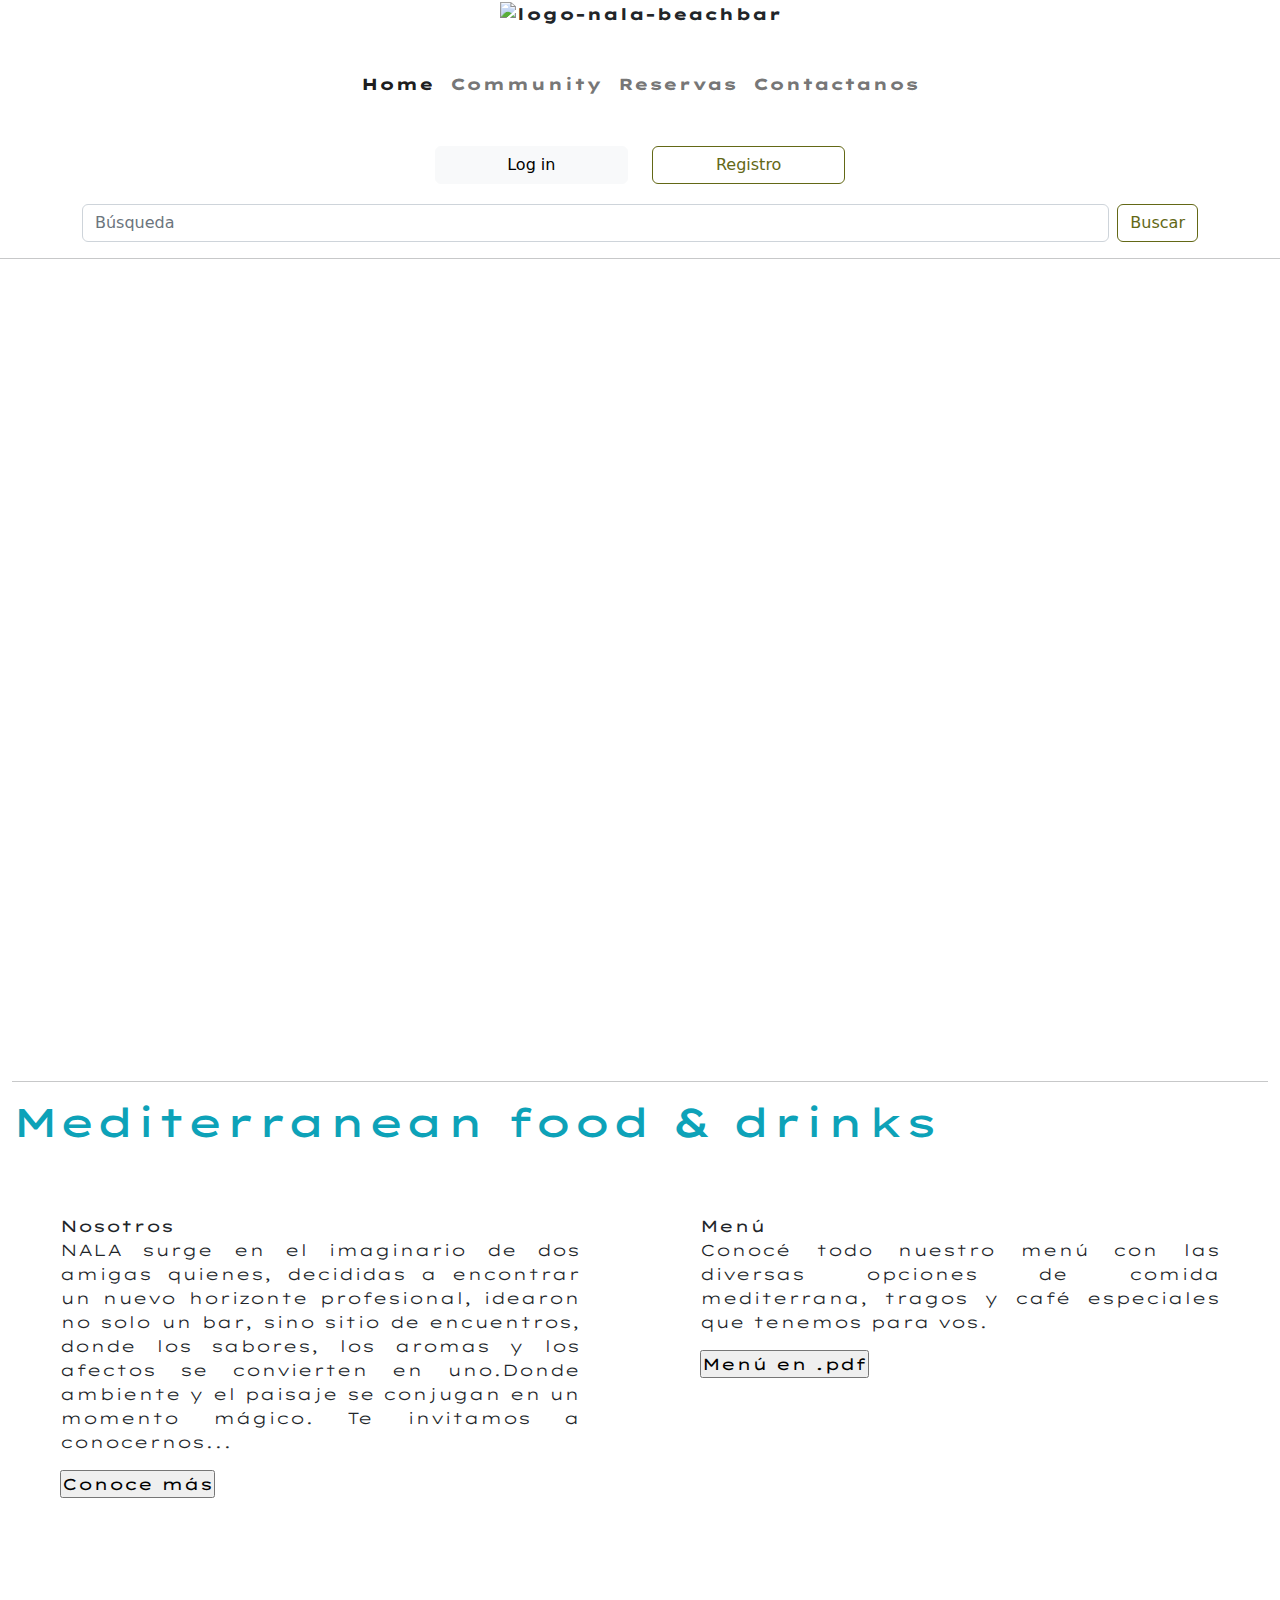
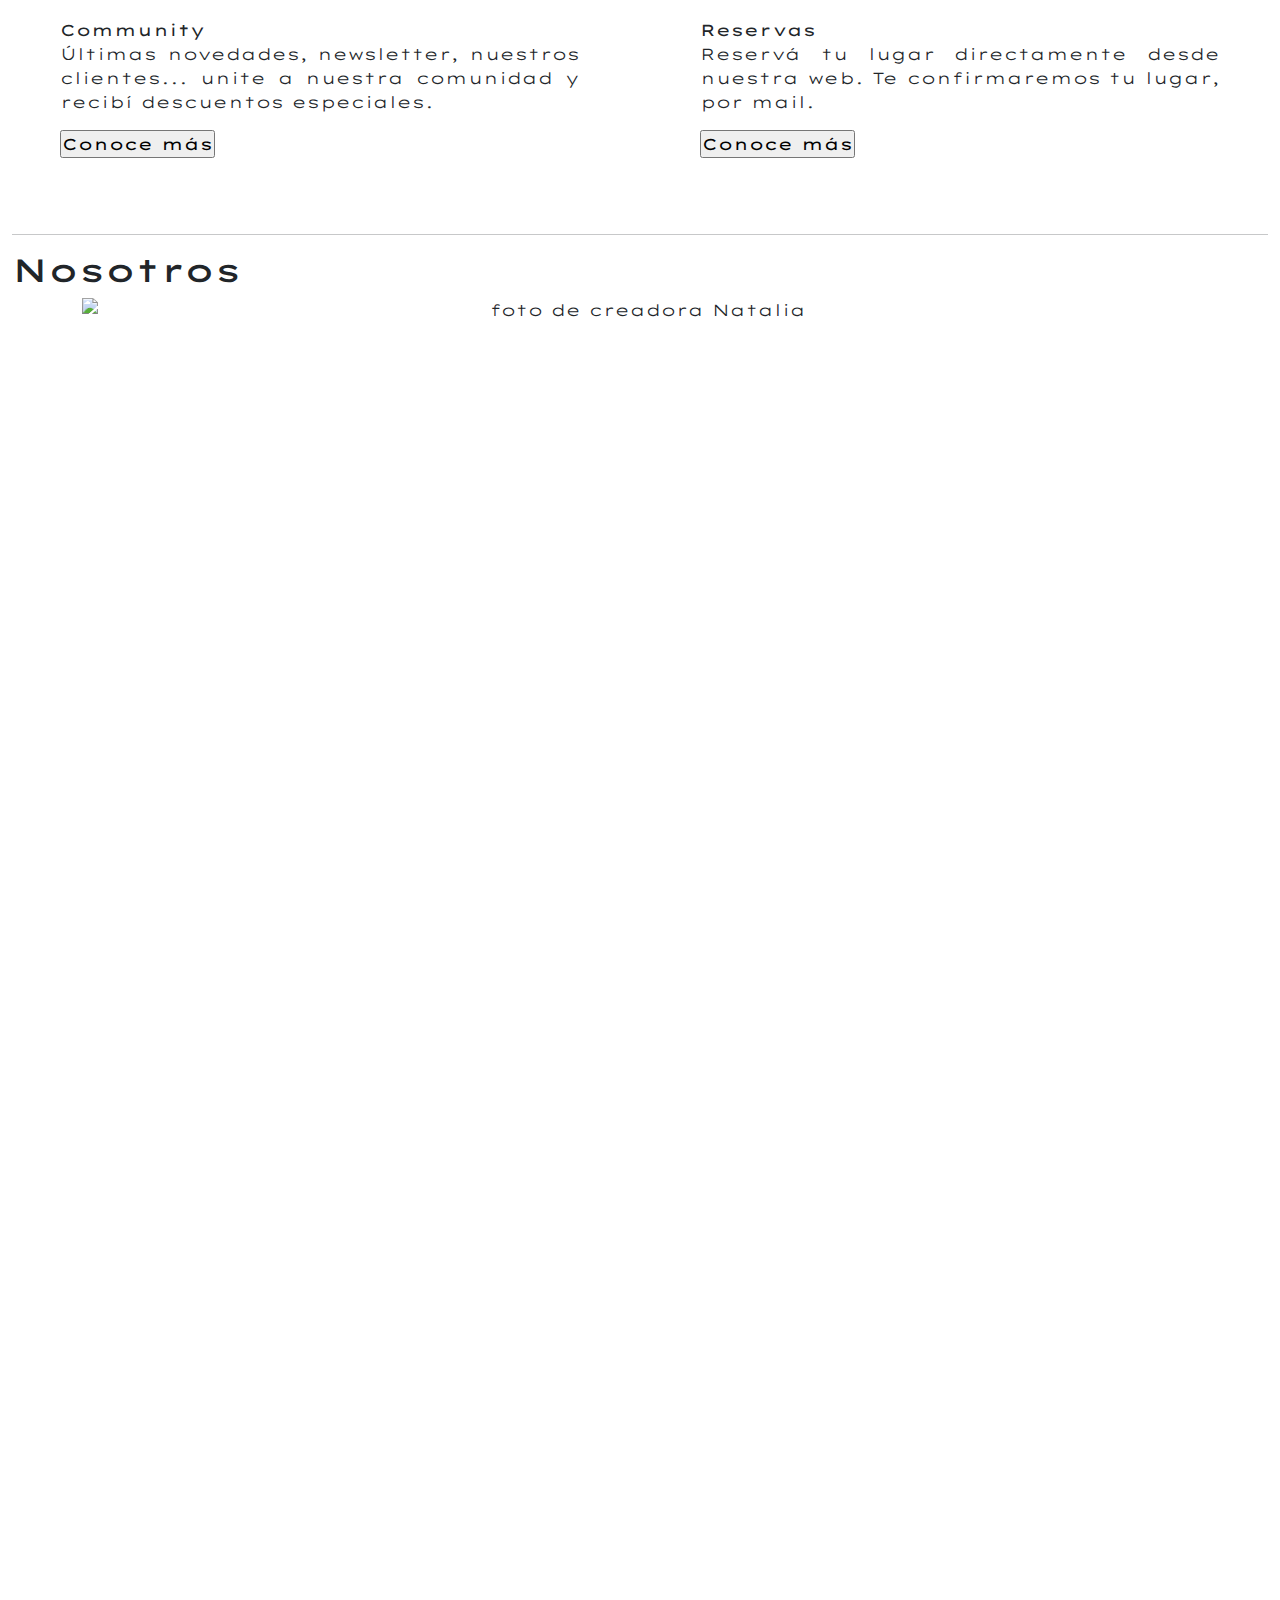
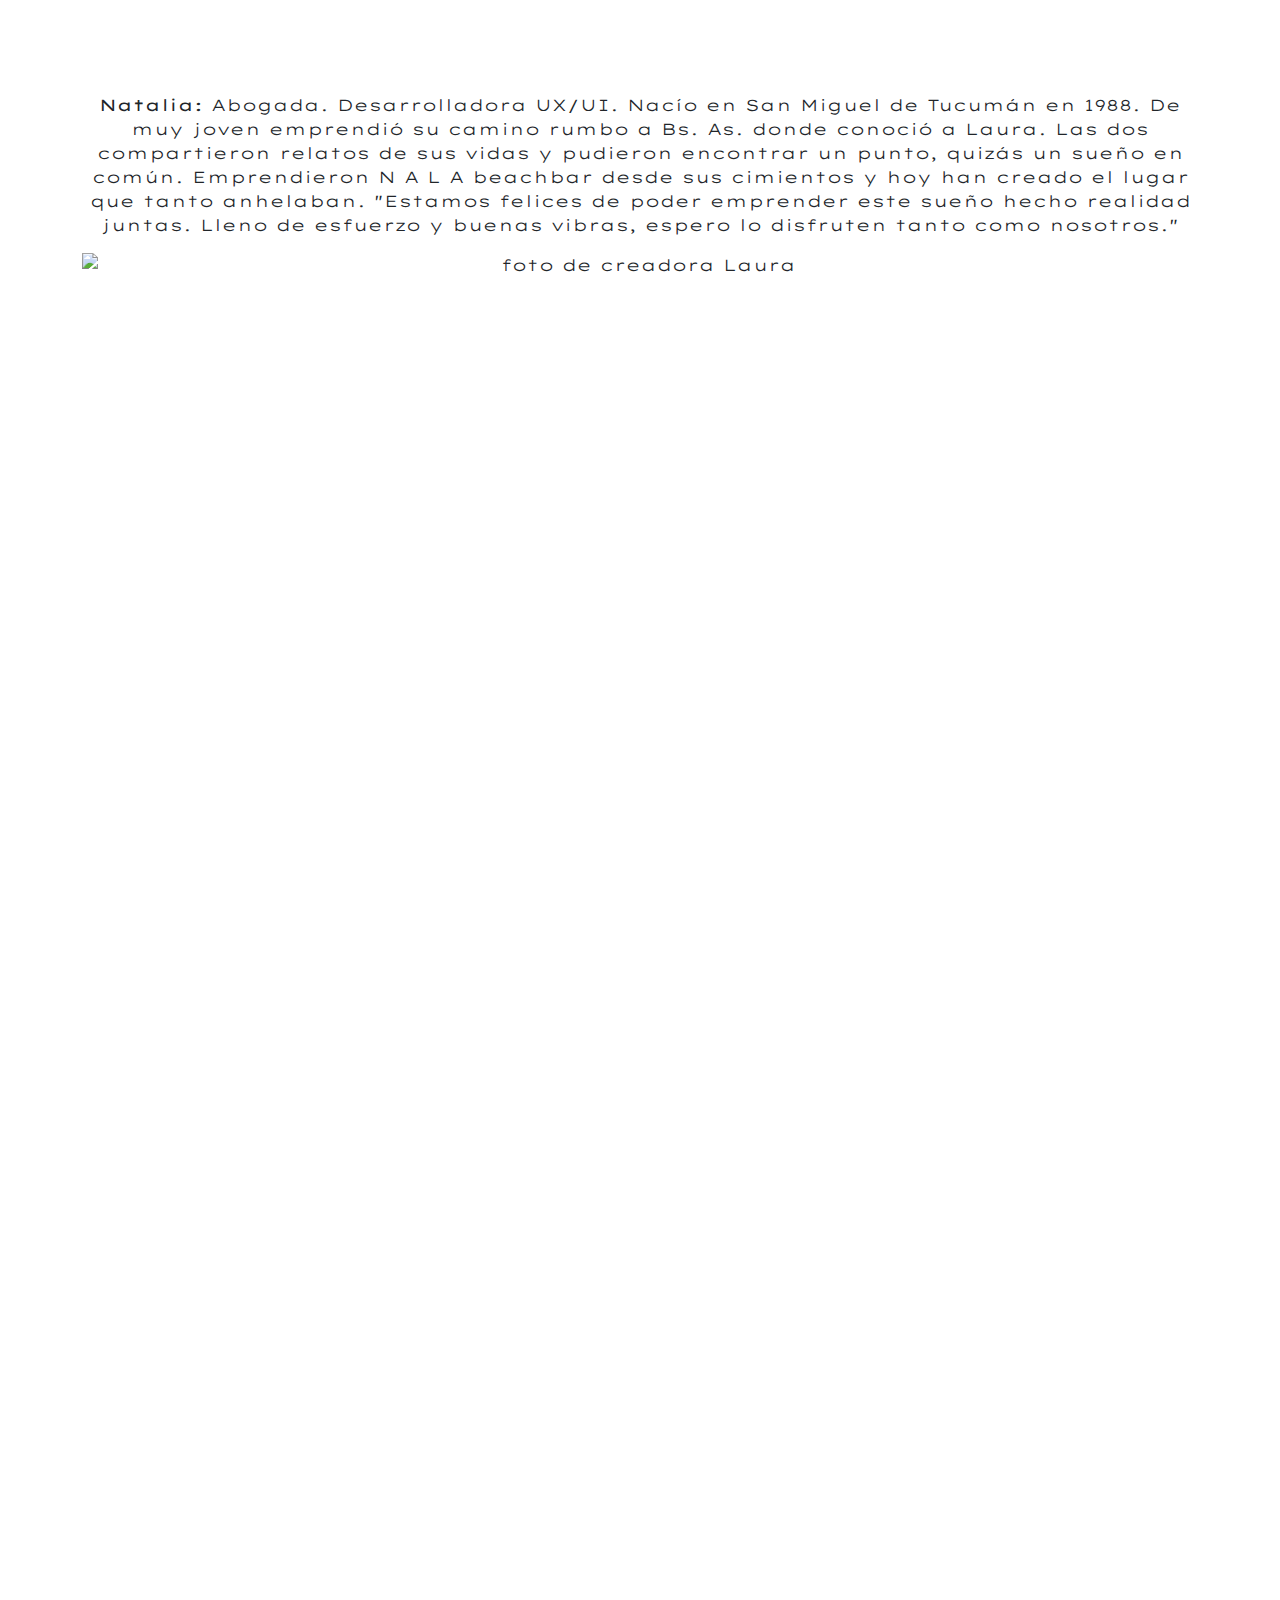
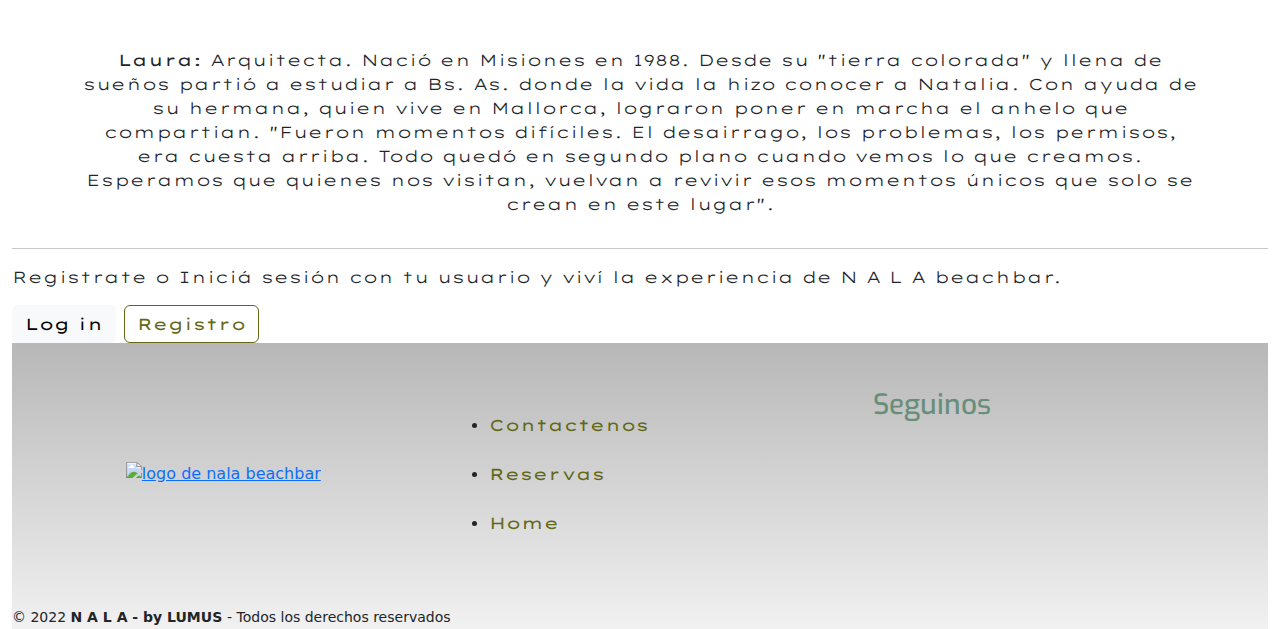
==== index.html @ 15ba6589 "6 de agosto terminado forms" ====
<!DOCTYPE html>
<html lang="es">
  <head>
    <meta charset="UTF-8">
    <meta http-equiv="X-UA-Compatible" content="IE=edge">
    <meta name="viewport" content="width=, initial-scale=1.0">
    <link rel="stylesheet" href="./css/bootstrap.css">
    <link rel="stylesheet" href="./css/estilos.css">
    <link rel="preconnect" href="https://fonts.googleapis.com">
    <link rel="preconnect" href="https://fonts.gstatic.com" crossorigin>
    <link href="https://fonts.googleapis.com/css2?family=Exo:wght@100;200;300;400;500&family=Lexend+Zetta:wght@100;200;300;500;700&display=swap" rel="stylesheet">


    <title>N A L A - inicio</title>
  </head>
<body>  
      
    <div class="container-fluid header">
        <div class="col text-center col-xs-2 col-lg-12">
          <img class="logo" width="300" height="300" src="../logo/logo-nala.png" alt="logo-nala-beachbar" class="img-fluid">
        </div>
  
  <!----------------NAVEGACION--------------- -->
          <nav class="navbar navbar-expand-md">
            <div class="rowcontainer-fluid" >
                <a class="navbar-brand" href="#"></a>
  
                <button class="navbar-toggler" type="button" data-bs-toggle="collapse" data-bs-target="#navbarNav" aria-controls="navbarNav" aria-expanded="false" aria-label="Toggle navigation">
                  <span class="navbar-toggler-icon"></span>
                </button>
  
                
                  <ul class="navbar-nav">
                    <li class="nav-item">
                      <a class="nav-link active" aria-current="page" href="#">Home</a>
                    </li>
                    <li class="nav-item">
                      <a class="nav-link" href="../pages/community.html">Community</a>
                    </li>
                    <li class="nav-item">
                      <a class="nav-link" href="../pages/reservas.html">Reservas</a>
                    </li>
                    <li class="nav-item">
                      <a class="nav-link" href="../pages/contacto.html">Contactanos</a>
                    </li>
  
                  </ul>
                  <br>
                      </div>
                    </div>
            </nav>
    </div>   
      
<!-------------- BOTONERA BARRA DE NAVEGACION -------------->
    <div class="conteiner-fluid botonera"> 
      <div class="row login justify-content-center">
        <div class="col-lg-2">
        <a class="btn btn-light col-sm-12" href="../pages/login.html">Log in</a>
        </div>

        <div class=" col-lg-2">
        <a class="btn btn-outline-success col-sm-12" href="../pages/registro.html"> Registro</a>
        </div>
      </div>

        <div class="container">
        <form class="d-flex text-center" role="search">
          <input class="form-control me-2" type="search" placeholder="Búsqueda" aria-label="Search">
        
          <button class="btn btn-outline-success" type="submit"> Buscar</button>
        </form>

          </div>
           
    </div> 
<hr>

 <!---------------------- VIDEO MAR -------------------->
  <div class="container-fluid contenido">
                      <div class= "ratio ratio-16x9">
                          <video  width="1240" height="1020" autoplay> <source src="../video/mar2.mp4" type="video/mp4" alt="video del mar"> 

                          Tu navegador no es compatible con HTML5
                          </video>

                      </div>
                        
                        
                          <hr>
              
                          <h1 style="color: #0da2b8;"> Mediterranean food & drinks</h1>
                      
              
  <!-- -----------------SECCIONES------------ -->

                  <div class="row contenedor-secciones1"> 

                              <section class="col col-lg-12 col-xl-6 nosotros"> <strong> Nosotros
                              </strong>

                              <p>NALA surge en el imaginario de dos amigas quienes, decididas a encontrar un nuevo horizonte profesional, idearon no solo un bar, sino sitio de encuentros, donde los sabores, los aromas y los afectos se convierten en uno.Donde ambiente y el paisaje se conjugan en un momento mágico. Te invitamos a conocernos...</p>

                              <a href= "#nosotros"> <input type="button" value="Conoce más" ></a>

                              </section> 


                              <section class="col-xl-6 menu"> <strong> Menú </strong>
                              <p>Conocé todo nuestro menú con las diversas opciones de comida mediterrana, tragos y café especiales que tenemos para vos.</p>

                              <a href="../menu/carta_menu.pdf" target="_blank"> <input type="button" value="Menú en .pdf"></a>

                  
                              </section>
                          
                  
                      
                              <section class="col-xl-6 community"><strong> Community </strong>

                                  <p>Últimas novedades, newsletter, nuestros clientes... unite a nuestra comunidad y  recibí descuentos especiales.</p>

                                  <a href="../pages/community.html"><input type="button" value="Conoce más"></a>

                              </section>

                  
                              <section class="col-xl-6 reservas"><strong> Reservas   </strong>
                              <p> Reservá tu lugar directamente desde nuestra web. Te confirmaremos tu lugar, por mail.</p>

                              <a href="../pages/reservas.html"><input type="button" value="Conoce más"></a>

                              </section>
                  </div>         
                
<hr>


  <!-- --------------------SECCION NOSOTROS ------------>


                  <h2>Nosotros</h2>
                  <section class="container">
                  
                    <div class="row justify-content-center text-center">

                    <img width="400px" height="500px" src="../fotos/photo-lau.jpeg" alt="foto de creadora Natalia" class="rounded img-fluid"> 
                  
                  
                        
                      <p> <b>Natalia:</b>  Abogada. Desarrolladora UX/UI.
                          Nacío en San Miguel de Tucumán en 1988. De muy joven emprendió su camino rumbo a Bs. As. donde conoció a Laura. Las dos compartieron relatos de sus vidas y pudieron encontrar un punto, quizás un sueño en común. Emprendieron N A L A beachbar desde sus cimientos y hoy han creado el lugar que tanto anhelaban. "Estamos felices de poder emprender este sueño hecho realidad juntas. Lleno de esfuerzo y buenas vibras, espero lo disfruten tanto como nosotros."
                      </p>
                      
                  
                    
                    <img width="800px" height="1000px" src="../fotos/photo-nat.jpeg" alt="foto de creadora Laura" class="rounded img-fluid"> 
                        

                        <p> <b>Laura:</b> Arquitecta. Nació en Misiones en 1988. Desde su "tierra colorada" y llena de sueños partió a estudiar a Bs. As. donde la vida la hizo conocer a Natalia. Con ayuda de su hermana, quien vive en Mallorca, lograron poner en marcha el anhelo que compartian. "Fueron momentos difíciles. El desairrago, los problemas, los permisos, era cuesta arriba. Todo quedó en segundo plano cuando vemos lo que creamos. Esperamos que quienes nos visitan, vuelvan a revivir esos momentos únicos que solo se crean en este lugar".  
                      </p>
                    
                    </div>
                  </section>
              
              <hr>
              <!---------------------- CORTE ---------------------------------->

                  <section id="corte-index" ><p>Registrate o Iniciá sesión con tu usuario y viví la experiencia de N A L A beachbar.</p>
              
                      
                    <a class="btn btn-light" href="../pages/login.html">Log in</a>
                    
                  

                    <a class="btn btn-outline-success " href="../pages/registro.html"> Registro</a>
                      

                  </section>


</div>

<!------------------ FOOTER --------------->
<div class="container-fluid footer">
    <!-- <footer class="row footer justify-content-center">
        <ul>
            <li><a href="../pages/contacto.html">Contactenos</a> </li>
            <li><a href="../pages/reservas.html">Reservas</a></li>
            <li><a href="#">Home</a></li>
        </ul>

          <div class="row imagenesfooter justify-content-space-between">
          

            <a class="col-8 col-sm-3" href="https://www.instagram.com/">
              <img class="instagram" width="30" height="30"src="../icon/instagram.png" alt="instagram-logo"></a> 

            <a class="col-8 col-sm-3" href="https://www.twitter.com/">
              <img class="twitter" width="30" height="30" src="../icon/twitter.png" alt="twitter-logo"></a> 
            
            <a class="col-8 col-sm-3" href="https://www.facebook.com/">
              <img class=facebook width="30" height="30" src="../icon/facebook.png" alt="facebook-logo"></a> 

            <a class="col-8 col-sm-3" href="https://www.facebook.com/">
              <img class="youtube" width="30" height="30" src="../icon/youtube.png" alt="youtube-logo"></a> 
            

              
          </div>
         <p>COPYRIGHT - © lumus, Inc. 2022 - Todos los derechos reservados</p>
      
    </footer> -->

      <footer class="pie-pagina">
        <div class="grupo-1">
            <div class="box">
                <figure>
                  <a href="#">
                    <img src="./logo/logo-nala.png" alt="logo de nala beachbar">
                  </a>
                </figure>

            </div>
            <div class="box">
              <ul>
                <li><a href="../pages/contacto.html">Contactenos</a> </li>
                <li><a href="../pages/reservas.html">Reservas</a></li>
                <li><a href="#">Home</a></li>
            </ul>
            </div>
            <div class="box">
             <h3> Seguinos </h3> 
              <div class="red-social">  
                <a href="#" class="fa fa-facebook"></a>
                <a href="#" class="fa fa-instaram"></a>
                <a href="#" class="fa fa-twitter"></a>
                <a href="#" class="fa fa-youtube"></a>
              </div>
            </div>
        </div>
        
        <div class="grupo-2">
            <small> &copy; 2022 <b> N A L A - by LUMUS </b> - Todos los derechos reservados</small>
        </div>
      </footer>



</div> 





<script src="./js/bootstrap.js"></script>
</body>

</html>
---- css/estilos.css ----
* {
  margin: 0;
  padding: 0;
  box-sizing: border-box;
}

html {
  font-family: "Exo", sans-serif;
}

.colorverdepetroleo {
  color: #0da2b8;
}

.colorgris {
  color: #d5d6db;
}

.coloroliva {
  color: #636816;
}

.colorcoral {
  color: #de9a5b;
}

.colormarron {
  color: #795630;
}

.btn-light {
  text-decoration: none;
}
.btn-light .btn-outline-success {
  text-decoration: none;
}

footer ul li a:hover {
  transform: scale(1.1);
  color: #7f8e6d;
}

.header {
  font-family: "Lexend Zetta", sans-serif;
  font-weight: 800;
  background-image: url(../fotos/puerta.jpeg);
  display: flex;
  flex-direction: column;
  flex-wrap: wrap;
  background-size: cover;
  width: 100%;
  top: 0px;
  text-decoration: none;
  align-items: center;
}

.botonera .login {
  align-items: center;
}
.botonera .login a {
  margin-top: 10px;
  text-align: center;
  margin-bottom: 20px;
}

.contenido {
  font-family: "Lexend Zetta", sans-serif;
  font-weight: 300;
  margin-top: 100px;
}

.contenido video {
  width: 100%;
}

.contenedor-secciones1 {
  text-align: justify;
  align-items: flex-start;
}
.contenedor-secciones1 section.nosotros {
  padding: 60px;
}

section.menu {
  padding: 60px;
}

section.community {
  padding: 60px;
}

section.reservas {
  padding: 60px;
}

.pie-pagina {
  width: 100%;
  background: linear-gradient(rgba(152, 153, 152, 0.7019607843), rgba(237, 237, 237, 0.77)) 100%;
}

.pie-pagina .grupo-1 {
  width: 100%;
  max-width: 1200px;
  margin: auto;
  display: grid;
  grid-template-columns: repeat(3, 1fr);
  grid-gap: 50px;
  padding: 45px 0px;
}

.pie-pagina .grupo-1 .box figure {
  width: 100%;
  height: 100%;
  display: flex;
  justify-content: center;
  align-items: center;
}

.pie-pagina .grupo-1 .box figure img {
  width: 300px;
}

.pie-pagina .grupo-1 .box ul li a {
  text-decoration: none;
  color: #636816;
  margin-top: 25px;
  margin-bottom: 25px;
  display: flex;
  align-items: center;
  text-align: center;
  font-family: "Lexend Zetta", sans-serif;
}

.pie-pagina .grupo-1 .box h3 {
  color: #678e7b;
  font-family: "Exo";
}

.img {
  align-items: center;
}

/*# sourceMappingURL=estilos.css.map */
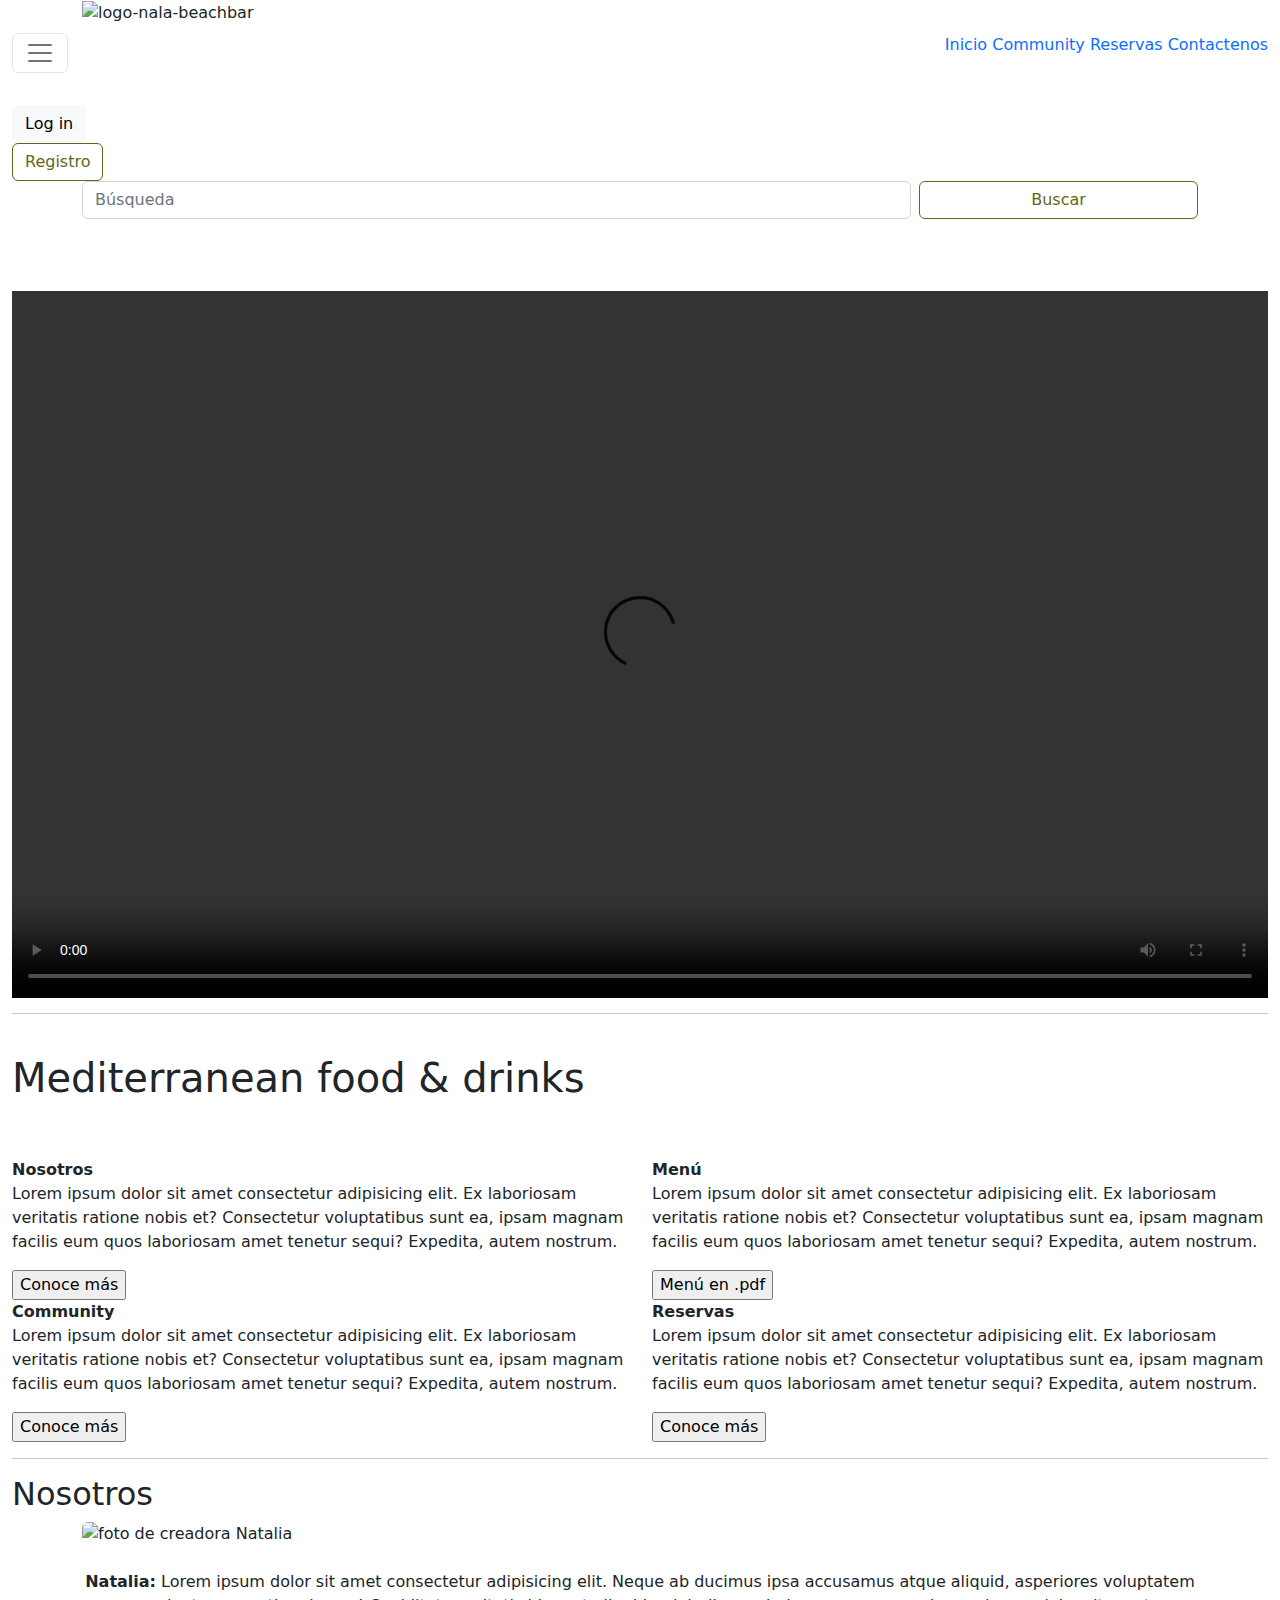
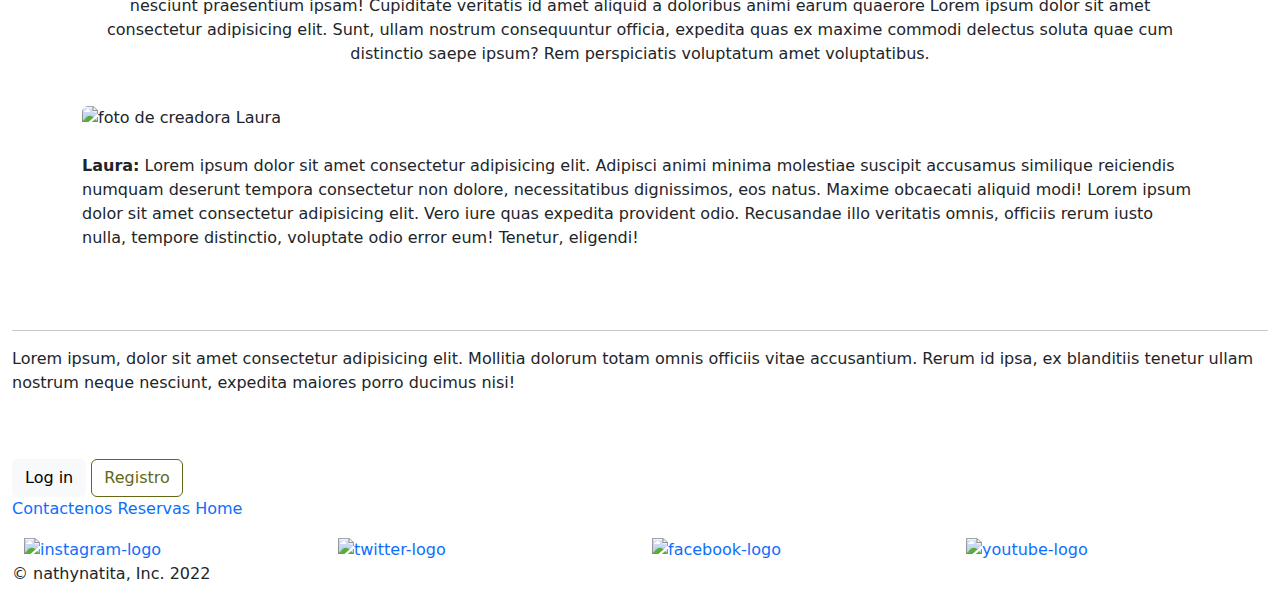
==== commit b256461b: "Merge pull request #2 from nathynatita/sass" ====
--- a/index.html
+++ b/index.html
@@ -1,6 +1,7 @@
 <!DOCTYPE html>
 <html lang="es">
-  <head>
+<main class="conteriner-fluid">
+    <head>
     <meta charset="UTF-8">
     <meta http-equiv="X-UA-Compatible" content="IE=edge">
     <meta name="viewport" content="width=, initial-scale=1.0">
@@ -11,248 +12,218 @@
     <link href="https://fonts.googleapis.com/css2?family=Exo:wght@100;200;300;400;500&family=Lexend+Zetta:wght@100;200;300;500;700&display=swap" rel="stylesheet">
 
 
+
     <title>N A L A - inicio</title>
-  </head>
-<body>  
+    
+    </head>
+
+
+   
       
-    <div class="container-fluid header">
-        <div class="col text-center col-xs-2 col-lg-12">
-          <img class="logo" width="300" height="300" src="../logo/logo-nala.png" alt="logo-nala-beachbar" class="img-fluid">
-        </div>
-  
-  <!----------------NAVEGACION--------------- -->
-          <nav class="navbar navbar-expand-md">
-            <div class="rowcontainer-fluid" >
-                <a class="navbar-brand" href="#"></a>
-  
-                <button class="navbar-toggler" type="button" data-bs-toggle="collapse" data-bs-target="#navbarNav" aria-controls="navbarNav" aria-expanded="false" aria-label="Toggle navigation">
-                  <span class="navbar-toggler-icon"></span>
+    <body class="container-fluid">  
+
+
+     <header>
+            <div class="container">
+            <img class="logo" width="300" height="300" src="../logo/logo-nala.png" alt="logo-nala-beachbar" class="img-fluid">
+          </div>
+<!-- BARRA DE NAVEGACION -->
+             <nav class="navbar">
+
+                <button class="navbar-toggler" type="button" data-bs-toggle="collapse" data-bs-target="#navbarSupportedContent" aria-controls="navbarSupportedContent" aria-expanded="false" aria-label="Toggle navigation">
+                <span class="navbar-toggler-icon"></span>
                 </button>
-  
+
+
+                <ul> 
+                    
+                 <li><a class= "col col-lg-12" href="./index.html">Inicio</a> </li>
+
+                 <li><a class= "col col-lg-12" href="../pages/community.html">Community</a> </li>
+
+                 <li><a class= "col col-lg-12" href="../pages/reservas.html">Reservas</a> </li>
+                 
+                 <li><a class= "col col-lg-12" href="../pages/contacto.html">Contactenos</a> </li>
                 
-                  <ul class="navbar-nav">
-                    <li class="nav-item">
-                      <a class="nav-link active" aria-current="page" href="#">Home</a>
-                    </li>
-                    <li class="nav-item">
-                      <a class="nav-link" href="../pages/community.html">Community</a>
-                    </li>
-                    <li class="nav-item">
-                      <a class="nav-link" href="../pages/reservas.html">Reservas</a>
-                    </li>
-                    <li class="nav-item">
-                      <a class="nav-link" href="../pages/contacto.html">Contactanos</a>
-                    </li>
-  
-                  </ul>
-                  <br>
-                      </div>
-                    </div>
-            </nav>
-    </div>   
-      
-<!-------------- BOTONERA BARRA DE NAVEGACION -------------->
-    <div class="conteiner-fluid botonera"> 
-      <div class="row login justify-content-center">
-        <div class="col-lg-2">
-        <a class="btn btn-light col-sm-12" href="../pages/login.html">Log in</a>
-        </div>
-
-        <div class=" col-lg-2">
-        <a class="btn btn-outline-success col-sm-12" href="../pages/registro.html"> Registro</a>
-        </div>
-      </div>
-
-        <div class="container">
+                
+                </ul>
+            
+            </nav>  
+
+                </div>
+              </nav>
+             <br>
+              <a class="btn btn-light " href="../pages/loging.html">Log in</a>
+            <br>
+            
+              <a class="btn btn-outline-success" href="../pages/registro.html"> Registro</a>
+            
+            <br> 
+
+
+        
+<!-- BOTONERA BARRA DE NAVEGACION -->
+
+
+<div class="container">
         <form class="d-flex text-center" role="search">
           <input class="form-control me-2" type="search" placeholder="Búsqueda" aria-label="Search">
-        
-          <button class="btn btn-outline-success" type="submit"> Buscar</button>
+
+        
+  
+          <button class="btn btn-outline-success col col-sm-3" type="submit"> Buscar</button>
         </form>
 
+        <br>
+        </header>
+
+</div>
+<br>
+<br>
+
+
+
+
+<!---------------------- VIDEO MAR -->
+        <div class= "ratio ratio-16x9">
+            <video  width="1240" height="1020" controls> <source src="../video/mar2.mp4" type="video/mp4" alt="video del mar"> 
+
+            Tu navegador no es compatible con HTML5
+            </video>
+
           </div>
-           
-    </div> 
+          
+          
+            <hr>
+<br>
+            <h1> Mediterranean food & drinks</h1>
+        
+<br>
+<br>
+<!-- -----------------SECCIONES------------ -->
+
+    <div class="row contenedor-secciones1"> 
+
+                <section class="col col-lg-12 col-xl-6 nosotros"> <strong> Nosotros
+                </strong>
+
+                <p>Lorem ipsum dolor sit amet consectetur adipisicing elit. Ex laboriosam veritatis ratione nobis et? Consectetur voluptatibus sunt ea, ipsam magnam facilis eum quos laboriosam amet tenetur sequi? Expedita, autem nostrum.</p>
+
+                <a href= "#nosotros"> <input type="button" value="Conoce más" ></a>
+
+             </section> 
+
+
+                <section class="col-xl-6 menu"> <strong> Menú </strong>
+                <p>Lorem ipsum dolor sit amet consectetur adipisicing elit. Ex laboriosam veritatis ratione nobis et? Consectetur voluptatibus sunt ea, ipsam magnam facilis eum quos laboriosam amet tenetur sequi? Expedita, autem nostrum.</p>
+
+                <a href="../menu/carta_menu.pdf" target="_blank"> <input type="button" value="Menú en .pdf"></a>
+
+    
+             </section>
+            
+    
+        
+             <section class="col-xl-6 community"><strong> Community </strong>
+
+                <p>Lorem ipsum dolor sit amet consectetur adipisicing elit. Ex laboriosam veritatis ratione nobis et? Consectetur voluptatibus sunt ea, ipsam magnam facilis eum quos laboriosam amet tenetur sequi? Expedita, autem nostrum.</p>
+
+                <a href="../pages/community.html"><input type="button" value="Conoce más"></a>
+
+                </section>
+
+     
+             <section class="col-xl-6 reservas"><strong> Reservas   </strong>
+                <p>Lorem ipsum dolor sit amet consectetur adipisicing elit. Ex laboriosam veritatis ratione nobis et? Consectetur voluptatibus sunt ea, ipsam magnam facilis eum quos laboriosam amet tenetur sequi? Expedita, autem nostrum.</p>
+
+                <a href="../pages/reservas.html"><input type="button" value="Conoce más"></a>
+
+                </section>
+    </div>         
+    <hr>
+
+
+<!-- --------------------SECCION NOSOTROS ------------>
+
+
+    <h2>Nosotros</h2>
+    <section class="container">
+      
+
+        <img width="200px" height="120pxpx" src="../fotos/photo-lau.jpeg" alt="foto de creadora Natalia" class="rounded img-fluid"> 
+    <br>
+    <br> 
+    <div class="row justify-content-center text-center">
+        
+        <p> <b> Natalia:</b>
+          Lorem ipsum dolor sit amet consectetur adipisicing elit. Neque ab ducimus ipsa accusamus atque aliquid, asperiores voluptatem nesciunt praesentium ipsam! Cupiditate veritatis id amet aliquid a doloribus animi earum quaerore Lorem ipsum dolor sit amet consectetur adipisicing elit. Sunt, ullam nostrum consequuntur officia, expedita quas ex maxime commodi delectus soluta quae cum distinctio saepe ipsum? Rem perspiciatis voluptatum amet voluptatibus.</p>
+      </div>
+    <br>
+    
+      <img width="200px" height="120pxpx" src="../fotos/photo-nat.jpeg" alt="foto de creadora Laura" class="rounded img-fluid"> 
+       
+    <br>
+    <br>
+         
+
+         <p> <b>Laura:</b> Lorem ipsum dolor sit amet consectetur adipisicing elit. Adipisci animi minima molestiae suscipit accusamus similique reiciendis numquam deserunt tempora consectetur non dolore, necessitatibus dignissimos, eos natus. Maxime obcaecati aliquid modi! Lorem ipsum dolor sit amet consectetur adipisicing elit. Vero iure quas expedita provident odio. Recusandae illo veritatis omnis, officiis rerum iusto nulla, tempore distinctio, voluptate odio error eum! Tenetur, eligendi!</p>
+       
+    
+    </section>
+<br>
+<br>
 <hr>
-
- <!---------------------- VIDEO MAR -------------------->
-  <div class="container-fluid contenido">
-                      <div class= "ratio ratio-16x9">
-                          <video  width="1240" height="1020" autoplay> <source src="../video/mar2.mp4" type="video/mp4" alt="video del mar"> 
-
-                          Tu navegador no es compatible con HTML5
-                          </video>
-
-                      </div>
-                        
-                        
-                          <hr>
-              
-                          <h1 style="color: #0da2b8;"> Mediterranean food & drinks</h1>
-                      
-              
-  <!-- -----------------SECCIONES------------ -->
-
-                  <div class="row contenedor-secciones1"> 
-
-                              <section class="col col-lg-12 col-xl-6 nosotros"> <strong> Nosotros
-                              </strong>
-
-                              <p>NALA surge en el imaginario de dos amigas quienes, decididas a encontrar un nuevo horizonte profesional, idearon no solo un bar, sino sitio de encuentros, donde los sabores, los aromas y los afectos se convierten en uno.Donde ambiente y el paisaje se conjugan en un momento mágico. Te invitamos a conocernos...</p>
-
-                              <a href= "#nosotros"> <input type="button" value="Conoce más" ></a>
-
-                              </section> 
-
-
-                              <section class="col-xl-6 menu"> <strong> Menú </strong>
-                              <p>Conocé todo nuestro menú con las diversas opciones de comida mediterrana, tragos y café especiales que tenemos para vos.</p>
-
-                              <a href="../menu/carta_menu.pdf" target="_blank"> <input type="button" value="Menú en .pdf"></a>
-
-                  
-                              </section>
-                          
-                  
-                      
-                              <section class="col-xl-6 community"><strong> Community </strong>
-
-                                  <p>Últimas novedades, newsletter, nuestros clientes... unite a nuestra comunidad y  recibí descuentos especiales.</p>
-
-                                  <a href="../pages/community.html"><input type="button" value="Conoce más"></a>
-
-                              </section>
-
-                  
-                              <section class="col-xl-6 reservas"><strong> Reservas   </strong>
-                              <p> Reservá tu lugar directamente desde nuestra web. Te confirmaremos tu lugar, por mail.</p>
-
-                              <a href="../pages/reservas.html"><input type="button" value="Conoce más"></a>
-
-                              </section>
-                  </div>         
-                
-<hr>
-
-
-  <!-- --------------------SECCION NOSOTROS ------------>
-
-
-                  <h2>Nosotros</h2>
-                  <section class="container">
-                  
-                    <div class="row justify-content-center text-center">
-
-                    <img width="400px" height="500px" src="../fotos/photo-lau.jpeg" alt="foto de creadora Natalia" class="rounded img-fluid"> 
-                  
-                  
-                        
-                      <p> <b>Natalia:</b>  Abogada. Desarrolladora UX/UI.
-                          Nacío en San Miguel de Tucumán en 1988. De muy joven emprendió su camino rumbo a Bs. As. donde conoció a Laura. Las dos compartieron relatos de sus vidas y pudieron encontrar un punto, quizás un sueño en común. Emprendieron N A L A beachbar desde sus cimientos y hoy han creado el lugar que tanto anhelaban. "Estamos felices de poder emprender este sueño hecho realidad juntas. Lleno de esfuerzo y buenas vibras, espero lo disfruten tanto como nosotros."
-                      </p>
-                      
-                  
-                    
-                    <img width="800px" height="1000px" src="../fotos/photo-nat.jpeg" alt="foto de creadora Laura" class="rounded img-fluid"> 
-                        
-
-                        <p> <b>Laura:</b> Arquitecta. Nació en Misiones en 1988. Desde su "tierra colorada" y llena de sueños partió a estudiar a Bs. As. donde la vida la hizo conocer a Natalia. Con ayuda de su hermana, quien vive en Mallorca, lograron poner en marcha el anhelo que compartian. "Fueron momentos difíciles. El desairrago, los problemas, los permisos, era cuesta arriba. Todo quedó en segundo plano cuando vemos lo que creamos. Esperamos que quienes nos visitan, vuelvan a revivir esos momentos únicos que solo se crean en este lugar".  
-                      </p>
-                    
-                    </div>
-                  </section>
-              
-              <hr>
-              <!---------------------- CORTE ---------------------------------->
-
-                  <section id="corte-index" ><p>Registrate o Iniciá sesión con tu usuario y viví la experiencia de N A L A beachbar.</p>
-              
-                      
-                    <a class="btn btn-light" href="../pages/login.html">Log in</a>
-                    
-                  
-
-                    <a class="btn btn-outline-success " href="../pages/registro.html"> Registro</a>
-                      
-
-                  </section>
-
-
-</div>
-
-<!------------------ FOOTER --------------->
-<div class="container-fluid footer">
-    <!-- <footer class="row footer justify-content-center">
-        <ul>
-            <li><a href="../pages/contacto.html">Contactenos</a> </li>
-            <li><a href="../pages/reservas.html">Reservas</a></li>
-            <li><a href="#">Home</a></li>
-        </ul>
-
-          <div class="row imagenesfooter justify-content-space-between">
-          
-
-            <a class="col-8 col-sm-3" href="https://www.instagram.com/">
-              <img class="instagram" width="30" height="30"src="../icon/instagram.png" alt="instagram-logo"></a> 
-
-            <a class="col-8 col-sm-3" href="https://www.twitter.com/">
-              <img class="twitter" width="30" height="30" src="../icon/twitter.png" alt="twitter-logo"></a> 
-            
-            <a class="col-8 col-sm-3" href="https://www.facebook.com/">
-              <img class=facebook width="30" height="30" src="../icon/facebook.png" alt="facebook-logo"></a> 
-
-            <a class="col-8 col-sm-3" href="https://www.facebook.com/">
-              <img class="youtube" width="30" height="30" src="../icon/youtube.png" alt="youtube-logo"></a> 
-            
-
-              
-          </div>
-         <p>COPYRIGHT - © lumus, Inc. 2022 - Todos los derechos reservados</p>
+<!---------------------- CORTE ---------------------------------->
+
+    <section id="corte-index" ><p>Lorem ipsum, dolor sit amet consectetur adipisicing elit. Mollitia dolorum totam omnis officiis vitae accusantium. Rerum id ipsa, ex blanditiis tenetur ullam nostrum neque nesciunt, expedita maiores porro ducimus nisi!</p>
+<br>
+<br>
+        
+      <a class="btn btn-light" href="../pages/loging.html">Log in</a>
       
-    </footer> -->
-
-      <footer class="pie-pagina">
-        <div class="grupo-1">
-            <div class="box">
-                <figure>
-                  <a href="#">
-                    <img src="./logo/logo-nala.png" alt="logo de nala beachbar">
-                  </a>
-                </figure>
-
-            </div>
-            <div class="box">
-              <ul>
-                <li><a href="../pages/contacto.html">Contactenos</a> </li>
-                <li><a href="../pages/reservas.html">Reservas</a></li>
-                <li><a href="#">Home</a></li>
-            </ul>
-            </div>
-            <div class="box">
-             <h3> Seguinos </h3> 
-              <div class="red-social">  
-                <a href="#" class="fa fa-facebook"></a>
-                <a href="#" class="fa fa-instaram"></a>
-                <a href="#" class="fa fa-twitter"></a>
-                <a href="#" class="fa fa-youtube"></a>
-              </div>
-            </div>
-        </div>
-        
-        <div class="grupo-2">
-            <small> &copy; 2022 <b> N A L A - by LUMUS </b> - Todos los derechos reservados</small>
-        </div>
-      </footer>
-
-
-
-</div> 
-
-
-
-
-
-<script src="./js/bootstrap.js"></script>
+    
+
+       <a class="btn btn-outline-success " href="../pages/registro.html"> Registro</a>
+        
+
+    </section>
+
+
+</main>
+
+<!------------------ FOOTER -->
+
+<footer class="row footer justify-content-center">
+    <ul>
+        <li><a href="../pages/contacto.html">Contactenos</a> </li>
+        <li><a href="../pages/reservas.html">Reservas</a></li>
+        <li><a href="./index.html">Home</a></li>
+    </ul>
+
+    <div class="row imagenesfooter justify-content-space-between">
+       
+
+       <a class="col-8 col-sm-3" href="https://www.instagram.com/">
+       <img class="instagram" width="30" height="30"src="../icon/instagram.png" alt="instagram-logo"></a> 
+
+       <a class="col-8 col-sm-3" href="https://www.twitter.com/">
+       <img class="twitter" width="30" height="30" src="../icon/twitter.png" alt="twitter-logo"></a> 
+        
+       <a class="col-8 col-sm-3" href="https://www.facebook.com/">
+       <img class=facebook width="30" height="30" src="../icon/facebook.png" alt="facebook-logo"></a> 
+
+       <a class="col-8 col-sm-3" href="https://www.facebook.com/">
+       <img class="youtube" width="30" height="30" src="../icon/youtube.png" alt="youtube-logo"></a> 
+
+    </div>
+    
+    <p>© nathynatita, Inc. 2022</p>
+
+</footer>
+ 
+
+
+   <script src="./js/bootstrap.js"></script>
 </body>
 
 </html>
--- a/css/estilos.css
+++ b/css/estilos.css
@@ -1,143 +1,13 @@
-* {
-  margin: 0;
-  padding: 0;
-  box-sizing: border-box;
+ul {
+  list-style: none;
 }
 
-html {
-  font-family: "Exo", sans-serif;
+li {
+  display: inline-block;
 }
 
-.colorverdepetroleo {
-  color: #0da2b8;
-}
-
-.colorgris {
-  color: #d5d6db;
-}
-
-.coloroliva {
-  color: #636816;
-}
-
-.colorcoral {
-  color: #de9a5b;
-}
-
-.colormarron {
-  color: #795630;
-}
-
-.btn-light {
-  text-decoration: none;
-}
-.btn-light .btn-outline-success {
+a {
   text-decoration: none;
 }
 
-footer ul li a:hover {
-  transform: scale(1.1);
-  color: #7f8e6d;
-}
-
-.header {
-  font-family: "Lexend Zetta", sans-serif;
-  font-weight: 800;
-  background-image: url(../fotos/puerta.jpeg);
-  display: flex;
-  flex-direction: column;
-  flex-wrap: wrap;
-  background-size: cover;
-  width: 100%;
-  top: 0px;
-  text-decoration: none;
-  align-items: center;
-}
-
-.botonera .login {
-  align-items: center;
-}
-.botonera .login a {
-  margin-top: 10px;
-  text-align: center;
-  margin-bottom: 20px;
-}
-
-.contenido {
-  font-family: "Lexend Zetta", sans-serif;
-  font-weight: 300;
-  margin-top: 100px;
-}
-
-.contenido video {
-  width: 100%;
-}
-
-.contenedor-secciones1 {
-  text-align: justify;
-  align-items: flex-start;
-}
-.contenedor-secciones1 section.nosotros {
-  padding: 60px;
-}
-
-section.menu {
-  padding: 60px;
-}
-
-section.community {
-  padding: 60px;
-}
-
-section.reservas {
-  padding: 60px;
-}
-
-.pie-pagina {
-  width: 100%;
-  background: linear-gradient(rgba(152, 153, 152, 0.7019607843), rgba(237, 237, 237, 0.77)) 100%;
-}
-
-.pie-pagina .grupo-1 {
-  width: 100%;
-  max-width: 1200px;
-  margin: auto;
-  display: grid;
-  grid-template-columns: repeat(3, 1fr);
-  grid-gap: 50px;
-  padding: 45px 0px;
-}
-
-.pie-pagina .grupo-1 .box figure {
-  width: 100%;
-  height: 100%;
-  display: flex;
-  justify-content: center;
-  align-items: center;
-}
-
-.pie-pagina .grupo-1 .box figure img {
-  width: 300px;
-}
-
-.pie-pagina .grupo-1 .box ul li a {
-  text-decoration: none;
-  color: #636816;
-  margin-top: 25px;
-  margin-bottom: 25px;
-  display: flex;
-  align-items: center;
-  text-align: center;
-  font-family: "Lexend Zetta", sans-serif;
-}
-
-.pie-pagina .grupo-1 .box h3 {
-  color: #678e7b;
-  font-family: "Exo";
-}
-
-.img {
-  align-items: center;
-}
-
 /*# sourceMappingURL=estilos.css.map */
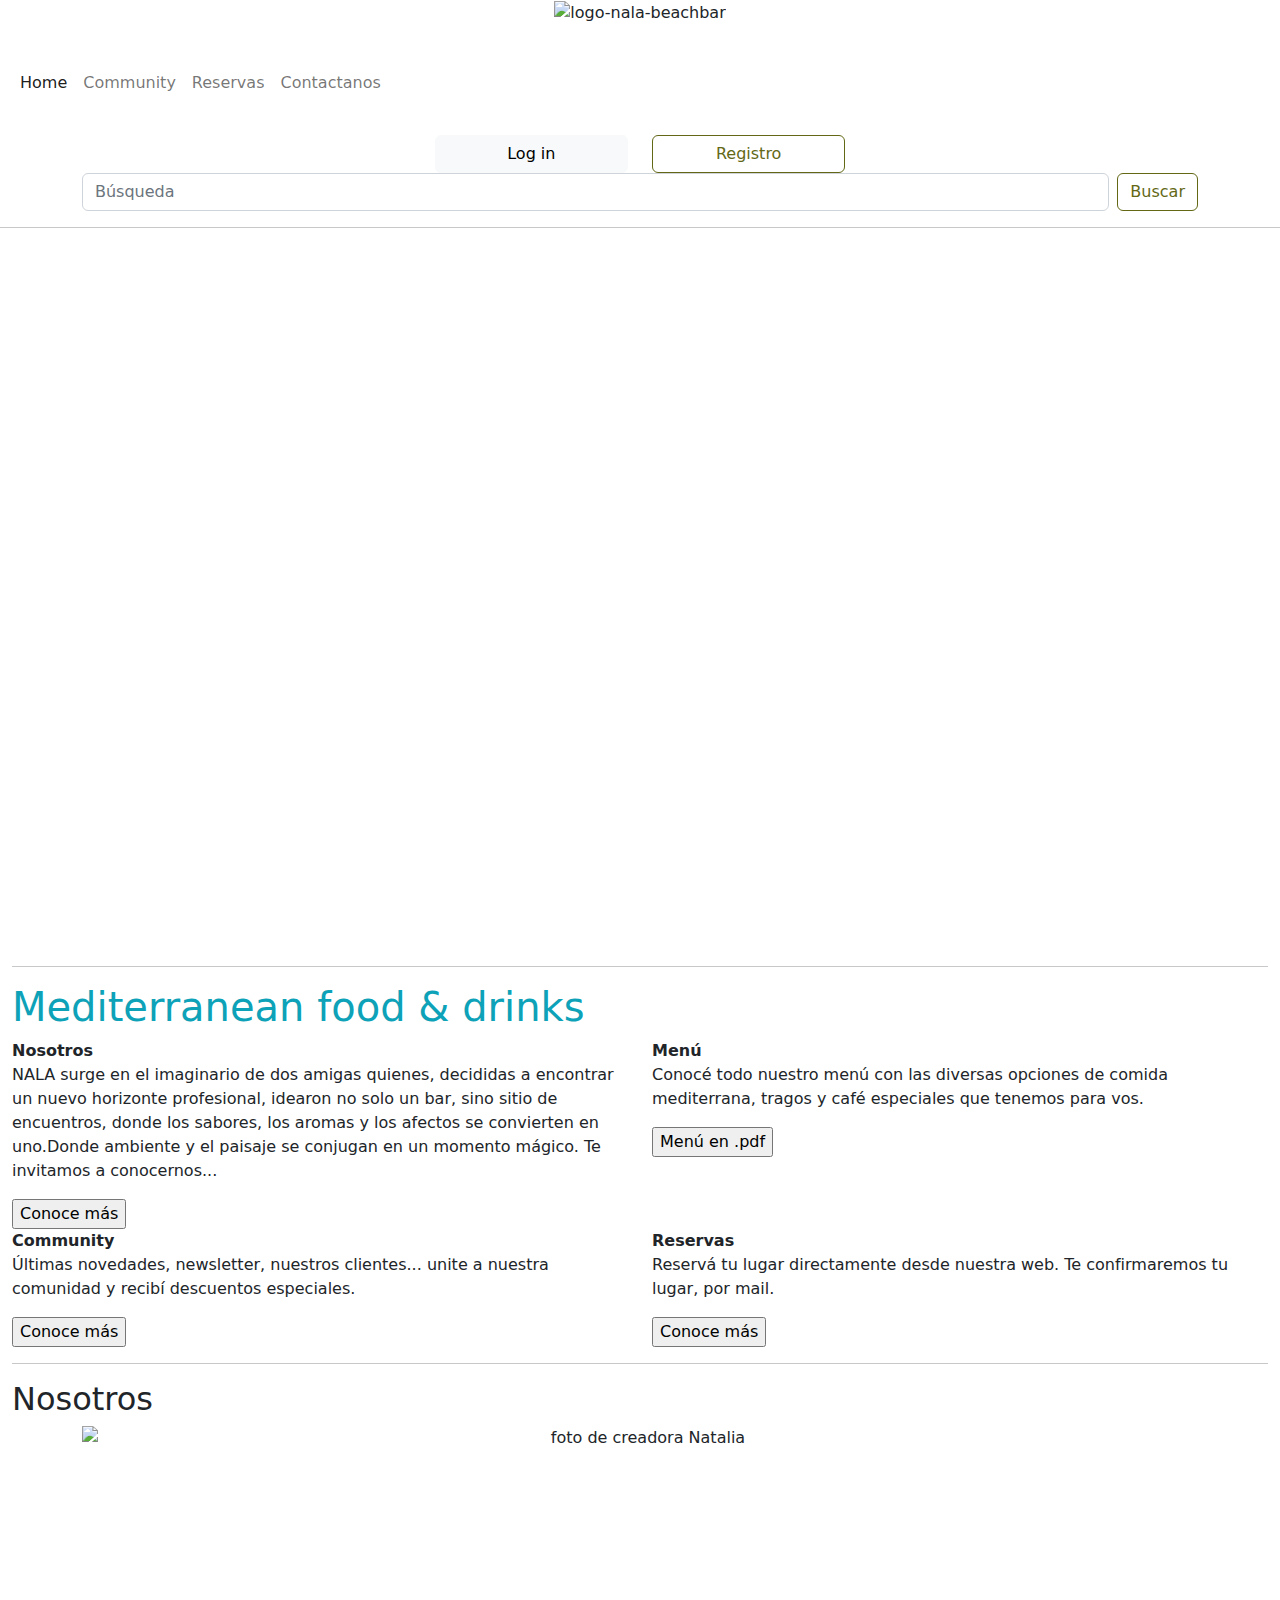
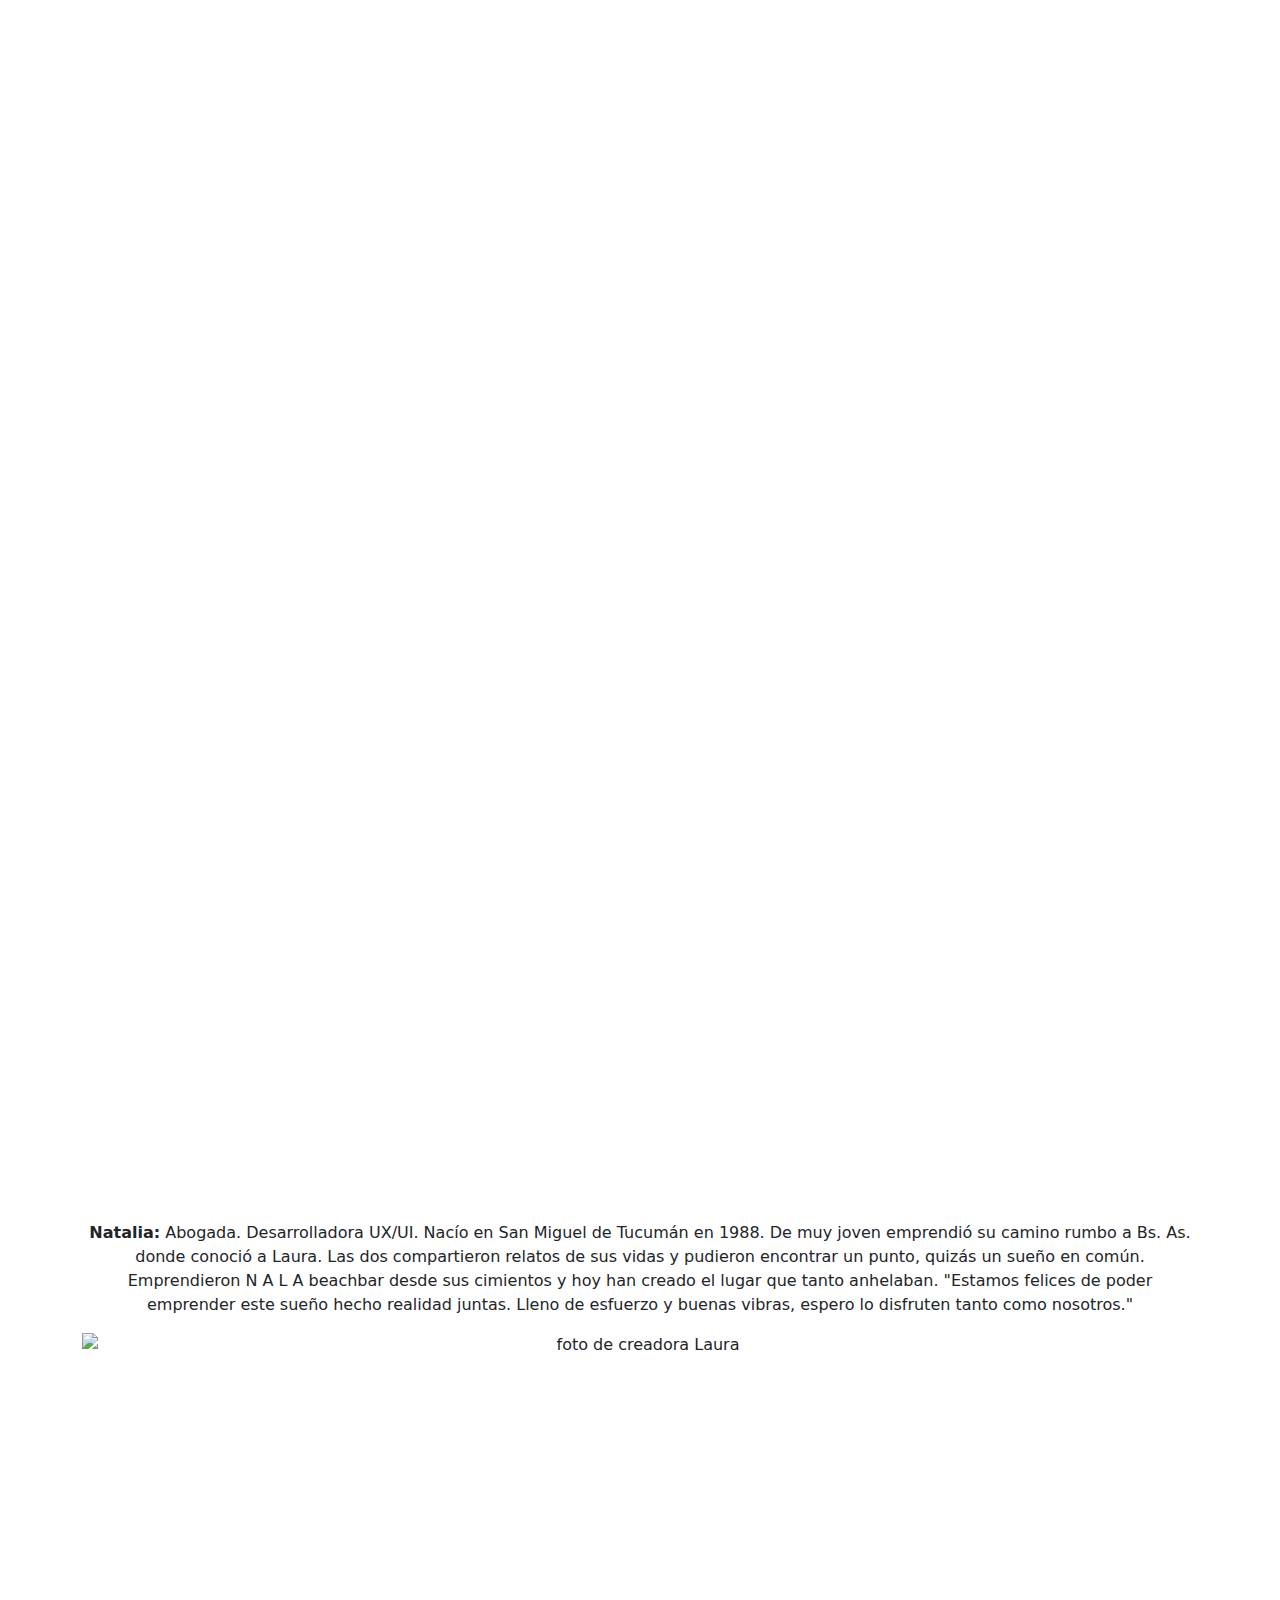
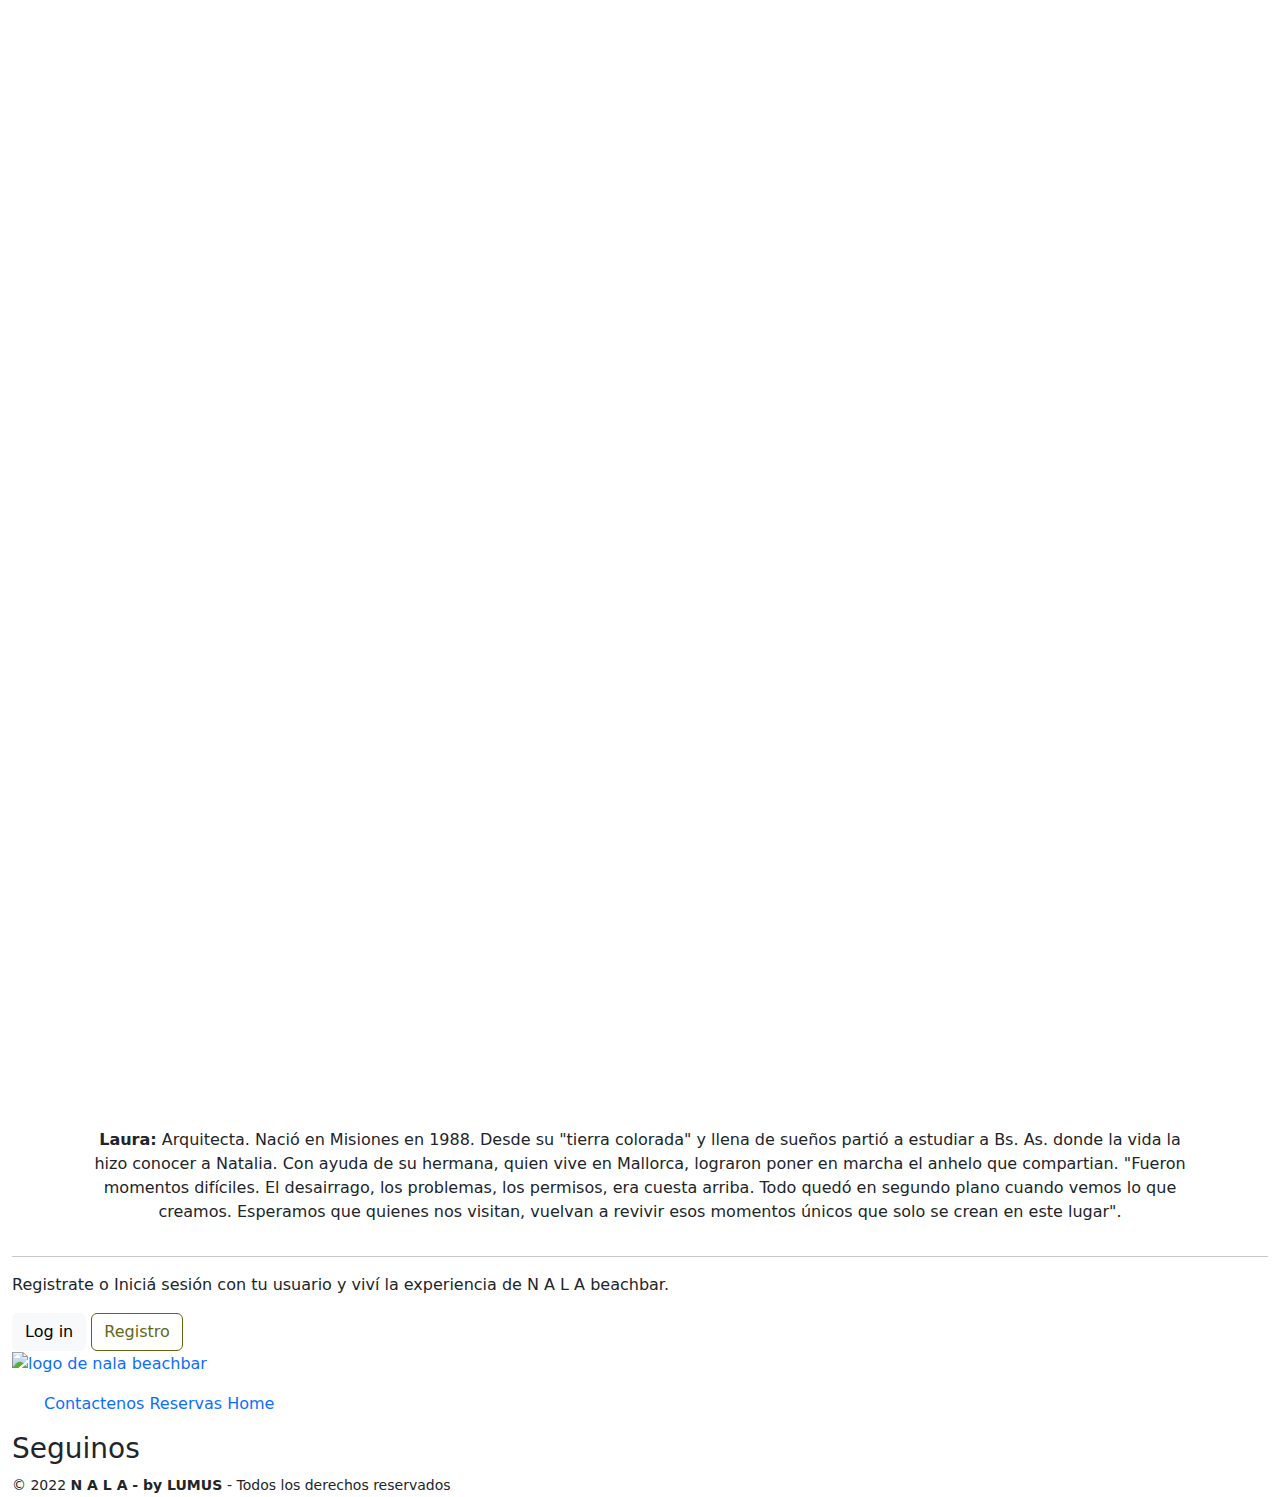
==== commit eabb2574: "06 de agosto parte 2 ok" ====
--- a/index.html
+++ b/index.html
@@ -1,7 +1,6 @@
 <!DOCTYPE html>
 <html lang="es">
-<main class="conteriner-fluid">
-    <head>
+  <head>
     <meta charset="UTF-8">
     <meta http-equiv="X-UA-Compatible" content="IE=edge">
     <meta name="viewport" content="width=, initial-scale=1.0">
@@ -12,218 +11,249 @@
     <link href="https://fonts.googleapis.com/css2?family=Exo:wght@100;200;300;400;500&family=Lexend+Zetta:wght@100;200;300;500;700&display=swap" rel="stylesheet">
 
 
-
     <title>N A L A - inicio</title>
-    
-    </head>
-
-
-   
+  </head>
+<body>  
       
-    <body class="container-fluid">  
-
-
-     <header>
-            <div class="container">
-            <img class="logo" width="300" height="300" src="../logo/logo-nala.png" alt="logo-nala-beachbar" class="img-fluid">
-          </div>
-<!-- BARRA DE NAVEGACION -->
-             <nav class="navbar">
-
-                <button class="navbar-toggler" type="button" data-bs-toggle="collapse" data-bs-target="#navbarSupportedContent" aria-controls="navbarSupportedContent" aria-expanded="false" aria-label="Toggle navigation">
-                <span class="navbar-toggler-icon"></span>
+    <div class="container-fluid header">
+        <div class="col text-center col-xs-2 col-lg-12">
+          <img class="logo" width="300" height="300" src="../logo/logo-nala.png" alt="logo-nala-beachbar" class="img-fluid">
+        </div>
+  
+  <!----------------NAVEGACION--------------- -->
+          <nav class="navbar navbar-expand-md">
+            <div class="rowcontainer-fluid" >
+                <a class="navbar-brand" href="#"></a>
+  
+                <button class="navbar-toggler" type="button" data-bs-toggle="collapse" data-bs-target="#navbarNav" aria-controls="navbarNav" aria-expanded="false" aria-label="Toggle navigation">
+                  <span class="navbar-toggler-icon"></span>
                 </button>
-
-
-                <ul> 
-                    
-                 <li><a class= "col col-lg-12" href="./index.html">Inicio</a> </li>
-
-                 <li><a class= "col col-lg-12" href="../pages/community.html">Community</a> </li>
-
-                 <li><a class= "col col-lg-12" href="../pages/reservas.html">Reservas</a> </li>
-                 
-                 <li><a class= "col col-lg-12" href="../pages/contacto.html">Contactenos</a> </li>
+  
                 
-                
-                </ul>
-            
-            </nav>  
-
-                </div>
-              </nav>
-             <br>
-              <a class="btn btn-light " href="../pages/loging.html">Log in</a>
-            <br>
-            
-              <a class="btn btn-outline-success" href="../pages/registro.html"> Registro</a>
-            
-            <br> 
-
-
-        
-<!-- BOTONERA BARRA DE NAVEGACION -->
-
-
-<div class="container">
+                  <ul class="navbar-nav">
+                    <li class="nav-item">
+                      <a class="nav-link active" aria-current="page" href="#">Home</a>
+                    </li>
+                    <li class="nav-item">
+                      <a class="nav-link" href="../pages/community.html">Community</a>
+                    </li>
+                    <li class="nav-item">
+                      <a class="nav-link" href="../pages/reservas.html">Reservas</a>
+                    </li>
+                    <li class="nav-item">
+                      <a class="nav-link" href="../pages/contacto.html">Contactanos</a>
+                    </li>
+  
+                  </ul>
+                  <br>
+                      </div>
+                    </div>
+            </nav>
+    </div>   
+      
+<!-------------- BOTONERA BARRA DE NAVEGACION -------------->
+    <div class="conteiner-fluid botonera"> 
+      <div class="row login justify-content-center">
+        <div class="col-lg-2">
+        <a class="btn btn-light col-sm-12" href="../pages/login.html">Log in</a>
+        </div>
+
+        <div class=" col-lg-2">
+        <a class="btn btn-outline-success col-sm-12" href="../pages/registro.html"> Registro</a>
+        </div>
+      </div>
+
+        <div class="container">
         <form class="d-flex text-center" role="search">
           <input class="form-control me-2" type="search" placeholder="Búsqueda" aria-label="Search">
-
         
-  
-          <button class="btn btn-outline-success col col-sm-3" type="submit"> Buscar</button>
+          <button class="btn btn-outline-success" type="submit"> Buscar</button>
         </form>
 
-        <br>
-        </header>
+
+          </div>
+           
+    </div> 
+<hr>
+
+ <!---------------------- VIDEO MAR -------------------->
+  <div class="container-fluid contenido">
+                      <div class= "ratio ratio-16x9">
+                          <video  width="1240" height="1020" autoplay> <source src="../video/mar2.mp4" type="video/mp4" alt="video del mar"> 
+
+                          Tu navegador no es compatible con HTML5
+                          </video>
+
+                      </div>
+                        
+                        
+                          <hr>
+              
+                          <h1 style="color: #0da2b8;"> Mediterranean food & drinks</h1>
+                      
+              
+  <!-- -----------------SECCIONES------------ -->
+
+                  <div class="row contenedor-secciones1"> 
+
+                              <section class="col col-lg-12 col-xl-6 nosotros"> <strong> Nosotros
+                              </strong>
+
+                              <p>NALA surge en el imaginario de dos amigas quienes, decididas a encontrar un nuevo horizonte profesional, idearon no solo un bar, sino sitio de encuentros, donde los sabores, los aromas y los afectos se convierten en uno.Donde ambiente y el paisaje se conjugan en un momento mágico. Te invitamos a conocernos...</p>
+
+                              <a href= "#nosotros"> <input type="button" value="Conoce más" ></a>
+
+                              </section> 
+
+
+                              <section class="col-xl-6 menu"> <strong> Menú </strong>
+                              <p>Conocé todo nuestro menú con las diversas opciones de comida mediterrana, tragos y café especiales que tenemos para vos.</p>
+
+                              <a href="../menu/carta_menu.pdf" target="_blank"> <input type="button" value="Menú en .pdf"></a>
+
+                  
+                              </section>
+                          
+                  
+                      
+                              <section class="col-xl-6 community"><strong> Community </strong>
+
+                                  <p>Últimas novedades, newsletter, nuestros clientes... unite a nuestra comunidad y  recibí descuentos especiales.</p>
+
+                                  <a href="../pages/community.html"><input type="button" value="Conoce más"></a>
+
+                              </section>
+
+                  
+                              <section class="col-xl-6 reservas"><strong> Reservas   </strong>
+                              <p> Reservá tu lugar directamente desde nuestra web. Te confirmaremos tu lugar, por mail.</p>
+
+                              <a href="../pages/reservas.html"><input type="button" value="Conoce más"></a>
+
+                              </section>
+                  </div>         
+                
+<hr>
+
+
+  <!-- --------------------SECCION NOSOTROS ------------>
+
+
+                  <h2>Nosotros</h2>
+                  <section class="container">
+                  
+                    <div class="row justify-content-center text-center">
+
+                    <img width="400px" height="500px" src="../fotos/photo-lau.jpeg" alt="foto de creadora Natalia" class="rounded img-fluid"> 
+                  
+                  
+                        
+                      <p> <b>Natalia:</b>  Abogada. Desarrolladora UX/UI.
+                          Nacío en San Miguel de Tucumán en 1988. De muy joven emprendió su camino rumbo a Bs. As. donde conoció a Laura. Las dos compartieron relatos de sus vidas y pudieron encontrar un punto, quizás un sueño en común. Emprendieron N A L A beachbar desde sus cimientos y hoy han creado el lugar que tanto anhelaban. "Estamos felices de poder emprender este sueño hecho realidad juntas. Lleno de esfuerzo y buenas vibras, espero lo disfruten tanto como nosotros."
+                      </p>
+                      
+                  
+                    
+                    <img width="800px" height="1000px" src="../fotos/photo-nat.jpeg" alt="foto de creadora Laura" class="rounded img-fluid"> 
+                        
+
+                        <p> <b>Laura:</b> Arquitecta. Nació en Misiones en 1988. Desde su "tierra colorada" y llena de sueños partió a estudiar a Bs. As. donde la vida la hizo conocer a Natalia. Con ayuda de su hermana, quien vive en Mallorca, lograron poner en marcha el anhelo que compartian. "Fueron momentos difíciles. El desairrago, los problemas, los permisos, era cuesta arriba. Todo quedó en segundo plano cuando vemos lo que creamos. Esperamos que quienes nos visitan, vuelvan a revivir esos momentos únicos que solo se crean en este lugar".  
+                      </p>
+                    
+                    </div>
+                  </section>
+              
+              <hr>
+              <!---------------------- CORTE ---------------------------------->
+
+                  <section id="corte-index" ><p>Registrate o Iniciá sesión con tu usuario y viví la experiencia de N A L A beachbar.</p>
+              
+                      
+                    <a class="btn btn-light" href="../pages/login.html">Log in</a>
+                    
+                  
+
+                    <a class="btn btn-outline-success " href="../pages/registro.html"> Registro</a>
+                      
+
+                  </section>
+
 
 </div>
-<br>
-<br>
-
-
-
-
-<!---------------------- VIDEO MAR -->
-        <div class= "ratio ratio-16x9">
-            <video  width="1240" height="1020" controls> <source src="../video/mar2.mp4" type="video/mp4" alt="video del mar"> 
-
-            Tu navegador no es compatible con HTML5
-            </video>
-
+
+<!------------------ FOOTER --------------->
+<div class="container-fluid footer">
+    <!-- <footer class="row footer justify-content-center">
+        <ul>
+            <li><a href="../pages/contacto.html">Contactenos</a> </li>
+            <li><a href="../pages/reservas.html">Reservas</a></li>
+            <li><a href="#">Home</a></li>
+        </ul>
+
+          <div class="row imagenesfooter justify-content-space-between">
+          
+
+            <a class="col-8 col-sm-3" href="https://www.instagram.com/">
+              <img class="instagram" width="30" height="30"src="../icon/instagram.png" alt="instagram-logo"></a> 
+
+            <a class="col-8 col-sm-3" href="https://www.twitter.com/">
+              <img class="twitter" width="30" height="30" src="../icon/twitter.png" alt="twitter-logo"></a> 
+            
+            <a class="col-8 col-sm-3" href="https://www.facebook.com/">
+              <img class=facebook width="30" height="30" src="../icon/facebook.png" alt="facebook-logo"></a> 
+
+            <a class="col-8 col-sm-3" href="https://www.facebook.com/">
+              <img class="youtube" width="30" height="30" src="../icon/youtube.png" alt="youtube-logo"></a> 
+            
+
+              
           </div>
-          
-          
-            <hr>
-<br>
-            <h1> Mediterranean food & drinks</h1>
+         <p>COPYRIGHT - © lumus, Inc. 2022 - Todos los derechos reservados</p>
+      
+    </footer> -->
+
+      <footer class="pie-pagina">
+        <div class="grupo-1">
+            <div class="box">
+                <figure>
+                  <a href="#">
+                    <img src="./logo/logo-nala.png" alt="logo de nala beachbar">
+                  </a>
+                </figure>
+
+            </div>
+            <div class="box">
+              <ul>
+                <li><a href="../pages/contacto.html">Contactenos</a> </li>
+                <li><a href="../pages/reservas.html">Reservas</a></li>
+                <li><a href="#">Home</a></li>
+            </ul>
+            </div>
+            <div class="box">
+             <h3> Seguinos </h3> 
+              <div class="red-social">  
+                <a href="#" class="fa fa-facebook"></a>
+                <a href="#" class="fa fa-instaram"></a>
+                <a href="#" class="fa fa-twitter"></a>
+                <a href="#" class="fa fa-youtube"></a>
+              </div>
+            </div>
+        </div>
         
-<br>
-<br>
-<!-- -----------------SECCIONES------------ -->
-
-    <div class="row contenedor-secciones1"> 
-
-                <section class="col col-lg-12 col-xl-6 nosotros"> <strong> Nosotros
-                </strong>
-
-                <p>Lorem ipsum dolor sit amet consectetur adipisicing elit. Ex laboriosam veritatis ratione nobis et? Consectetur voluptatibus sunt ea, ipsam magnam facilis eum quos laboriosam amet tenetur sequi? Expedita, autem nostrum.</p>
-
-                <a href= "#nosotros"> <input type="button" value="Conoce más" ></a>
-
-             </section> 
-
-
-                <section class="col-xl-6 menu"> <strong> Menú </strong>
-                <p>Lorem ipsum dolor sit amet consectetur adipisicing elit. Ex laboriosam veritatis ratione nobis et? Consectetur voluptatibus sunt ea, ipsam magnam facilis eum quos laboriosam amet tenetur sequi? Expedita, autem nostrum.</p>
-
-                <a href="../menu/carta_menu.pdf" target="_blank"> <input type="button" value="Menú en .pdf"></a>
-
-    
-             </section>
-            
-    
-        
-             <section class="col-xl-6 community"><strong> Community </strong>
-
-                <p>Lorem ipsum dolor sit amet consectetur adipisicing elit. Ex laboriosam veritatis ratione nobis et? Consectetur voluptatibus sunt ea, ipsam magnam facilis eum quos laboriosam amet tenetur sequi? Expedita, autem nostrum.</p>
-
-                <a href="../pages/community.html"><input type="button" value="Conoce más"></a>
-
-                </section>
-
-     
-             <section class="col-xl-6 reservas"><strong> Reservas   </strong>
-                <p>Lorem ipsum dolor sit amet consectetur adipisicing elit. Ex laboriosam veritatis ratione nobis et? Consectetur voluptatibus sunt ea, ipsam magnam facilis eum quos laboriosam amet tenetur sequi? Expedita, autem nostrum.</p>
-
-                <a href="../pages/reservas.html"><input type="button" value="Conoce más"></a>
-
-                </section>
-    </div>         
-    <hr>
-
-
-<!-- --------------------SECCION NOSOTROS ------------>
-
-
-    <h2>Nosotros</h2>
-    <section class="container">
-      
-
-        <img width="200px" height="120pxpx" src="../fotos/photo-lau.jpeg" alt="foto de creadora Natalia" class="rounded img-fluid"> 
-    <br>
-    <br> 
-    <div class="row justify-content-center text-center">
-        
-        <p> <b> Natalia:</b>
-          Lorem ipsum dolor sit amet consectetur adipisicing elit. Neque ab ducimus ipsa accusamus atque aliquid, asperiores voluptatem nesciunt praesentium ipsam! Cupiditate veritatis id amet aliquid a doloribus animi earum quaerore Lorem ipsum dolor sit amet consectetur adipisicing elit. Sunt, ullam nostrum consequuntur officia, expedita quas ex maxime commodi delectus soluta quae cum distinctio saepe ipsum? Rem perspiciatis voluptatum amet voluptatibus.</p>
-      </div>
-    <br>
-    
-      <img width="200px" height="120pxpx" src="../fotos/photo-nat.jpeg" alt="foto de creadora Laura" class="rounded img-fluid"> 
-       
-    <br>
-    <br>
-         
-
-         <p> <b>Laura:</b> Lorem ipsum dolor sit amet consectetur adipisicing elit. Adipisci animi minima molestiae suscipit accusamus similique reiciendis numquam deserunt tempora consectetur non dolore, necessitatibus dignissimos, eos natus. Maxime obcaecati aliquid modi! Lorem ipsum dolor sit amet consectetur adipisicing elit. Vero iure quas expedita provident odio. Recusandae illo veritatis omnis, officiis rerum iusto nulla, tempore distinctio, voluptate odio error eum! Tenetur, eligendi!</p>
-       
-    
-    </section>
-<br>
-<br>
-<hr>
-<!---------------------- CORTE ---------------------------------->
-
-    <section id="corte-index" ><p>Lorem ipsum, dolor sit amet consectetur adipisicing elit. Mollitia dolorum totam omnis officiis vitae accusantium. Rerum id ipsa, ex blanditiis tenetur ullam nostrum neque nesciunt, expedita maiores porro ducimus nisi!</p>
-<br>
-<br>
-        
-      <a class="btn btn-light" href="../pages/loging.html">Log in</a>
-      
-    
-
-       <a class="btn btn-outline-success " href="../pages/registro.html"> Registro</a>
-        
-
-    </section>
-
-
-</main>
-
-<!------------------ FOOTER -->
-
-<footer class="row footer justify-content-center">
-    <ul>
-        <li><a href="../pages/contacto.html">Contactenos</a> </li>
-        <li><a href="../pages/reservas.html">Reservas</a></li>
-        <li><a href="./index.html">Home</a></li>
-    </ul>
-
-    <div class="row imagenesfooter justify-content-space-between">
-       
-
-       <a class="col-8 col-sm-3" href="https://www.instagram.com/">
-       <img class="instagram" width="30" height="30"src="../icon/instagram.png" alt="instagram-logo"></a> 
-
-       <a class="col-8 col-sm-3" href="https://www.twitter.com/">
-       <img class="twitter" width="30" height="30" src="../icon/twitter.png" alt="twitter-logo"></a> 
-        
-       <a class="col-8 col-sm-3" href="https://www.facebook.com/">
-       <img class=facebook width="30" height="30" src="../icon/facebook.png" alt="facebook-logo"></a> 
-
-       <a class="col-8 col-sm-3" href="https://www.facebook.com/">
-       <img class="youtube" width="30" height="30" src="../icon/youtube.png" alt="youtube-logo"></a> 
-
-    </div>
-    
-    <p>© nathynatita, Inc. 2022</p>
-
-</footer>
- 
-
-
-   <script src="./js/bootstrap.js"></script>
+        <div class="grupo-2">
+            <small> &copy; 2022 <b> N A L A - by LUMUS </b> - Todos los derechos reservados</small>
+        </div>
+      </footer>
+
+
+
+</div> 
+
+
+
+
+
+<script src="./js/bootstrap.js"></script>
 </body>
 
 </html>
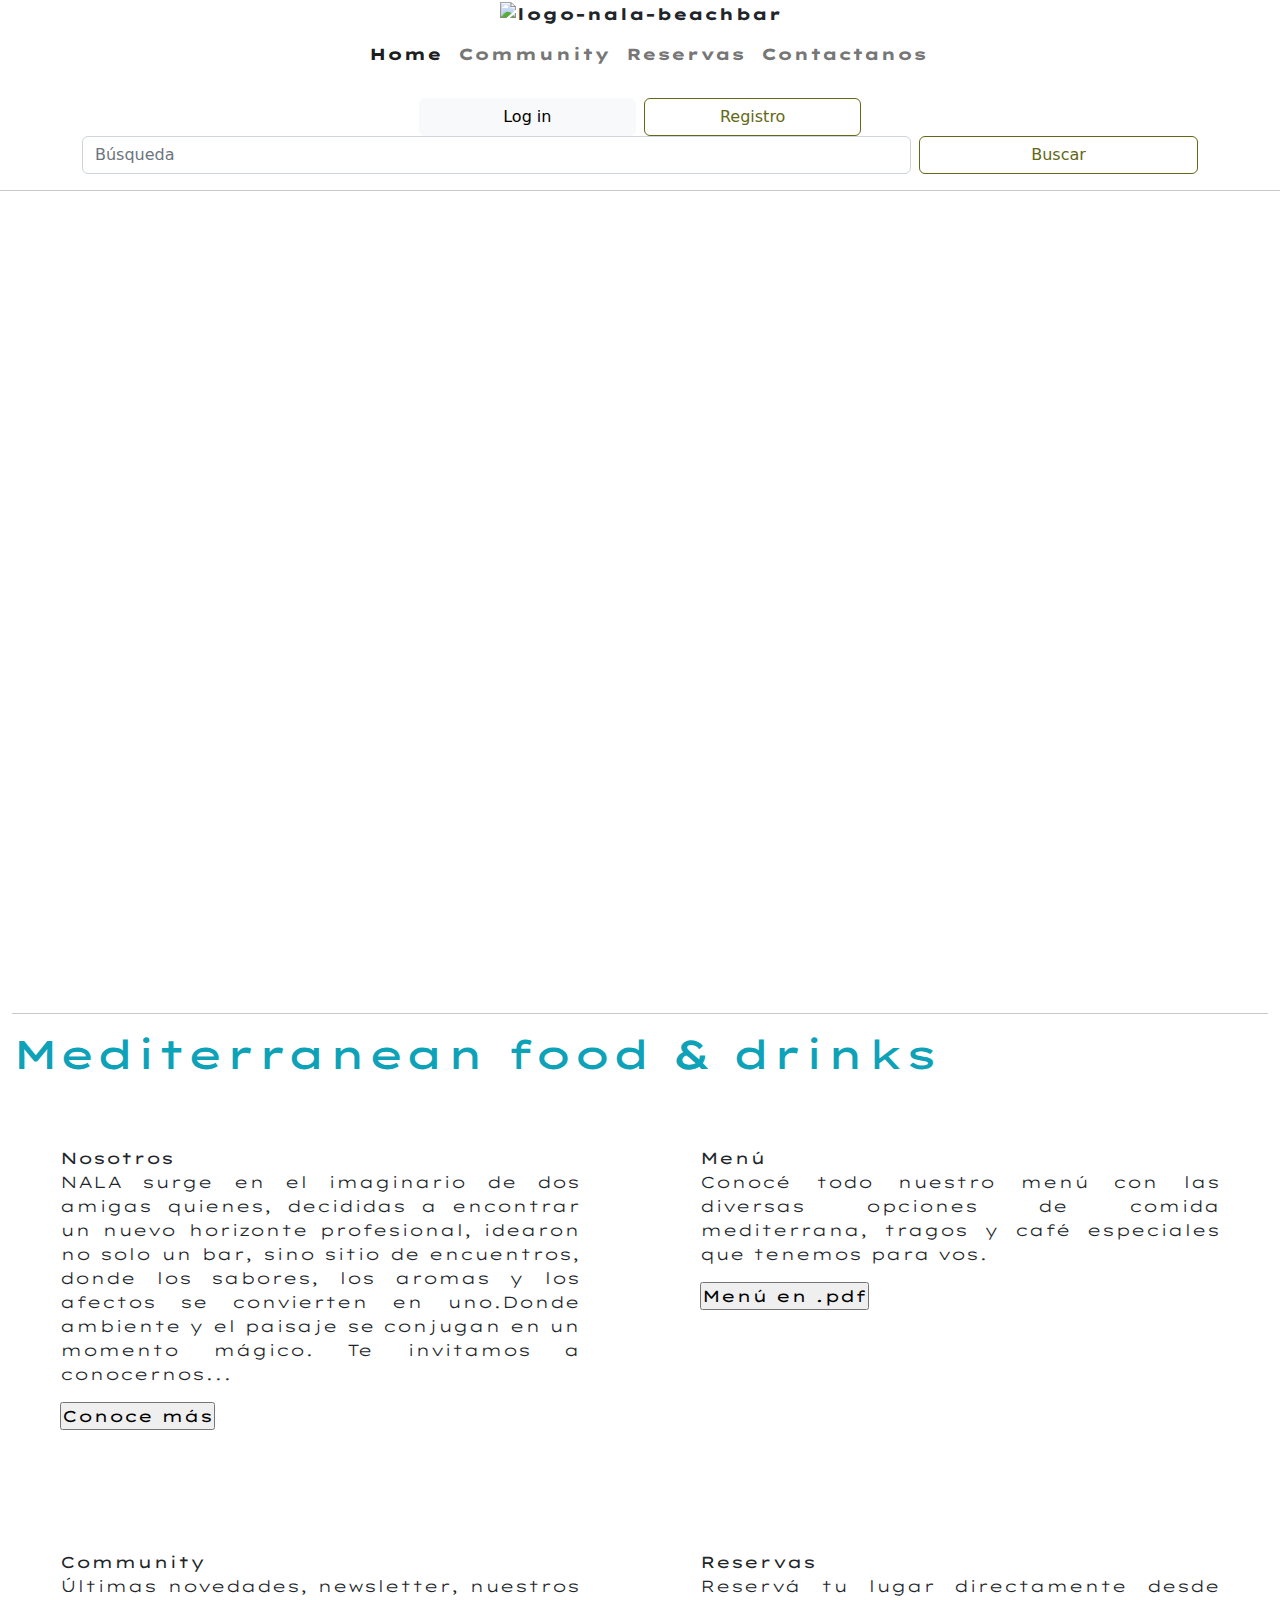
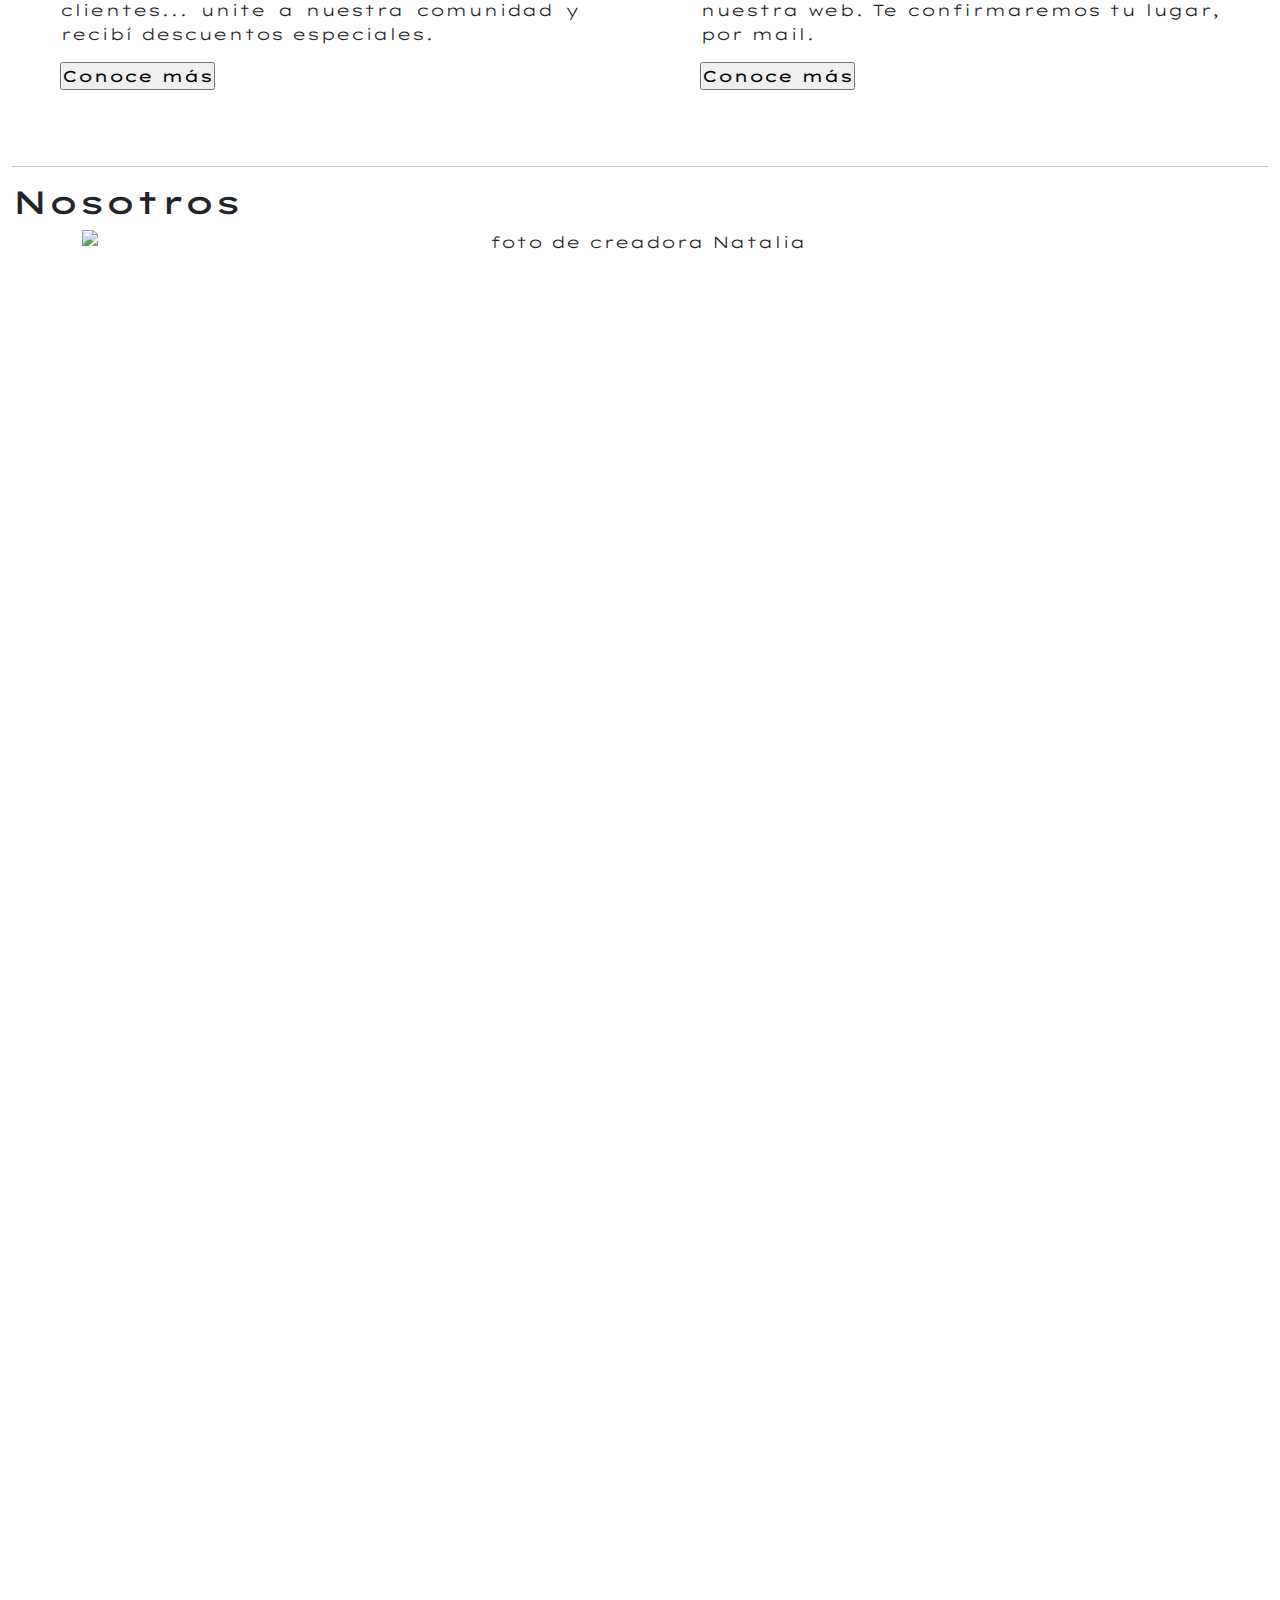
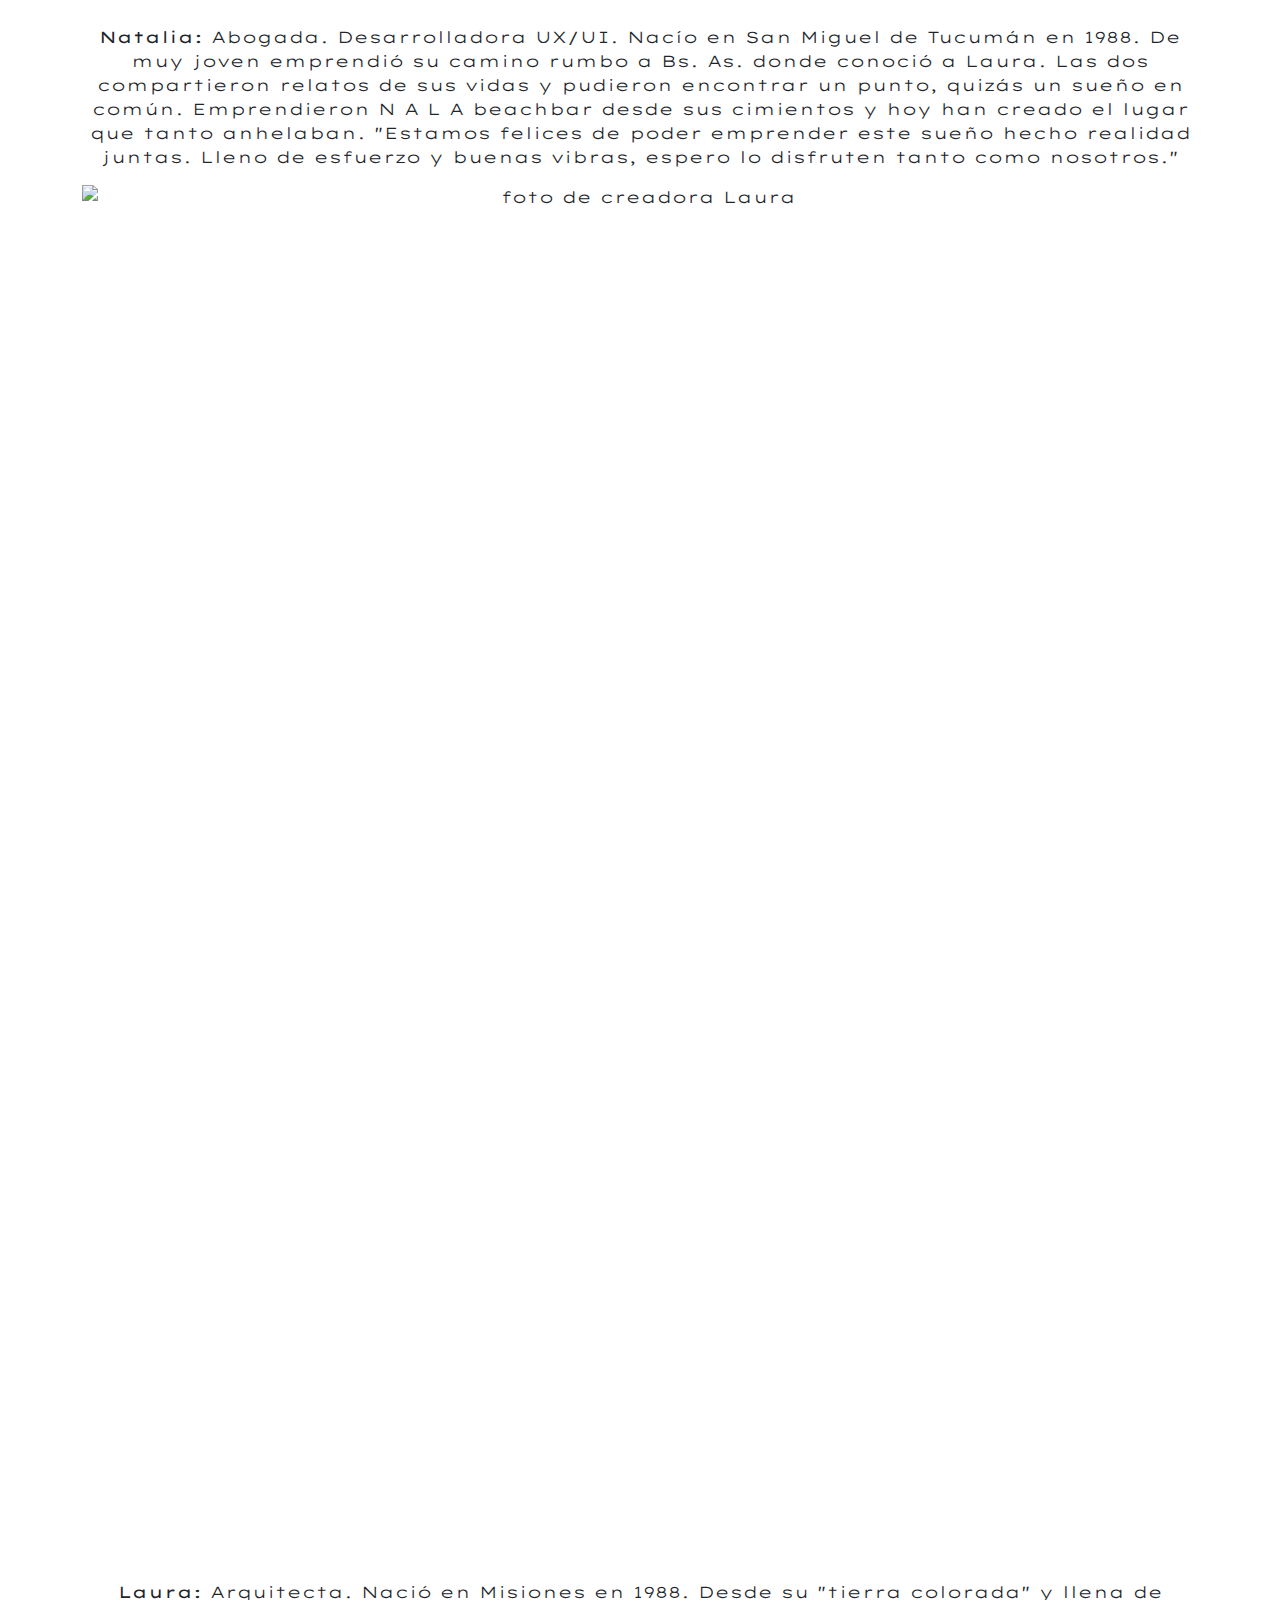
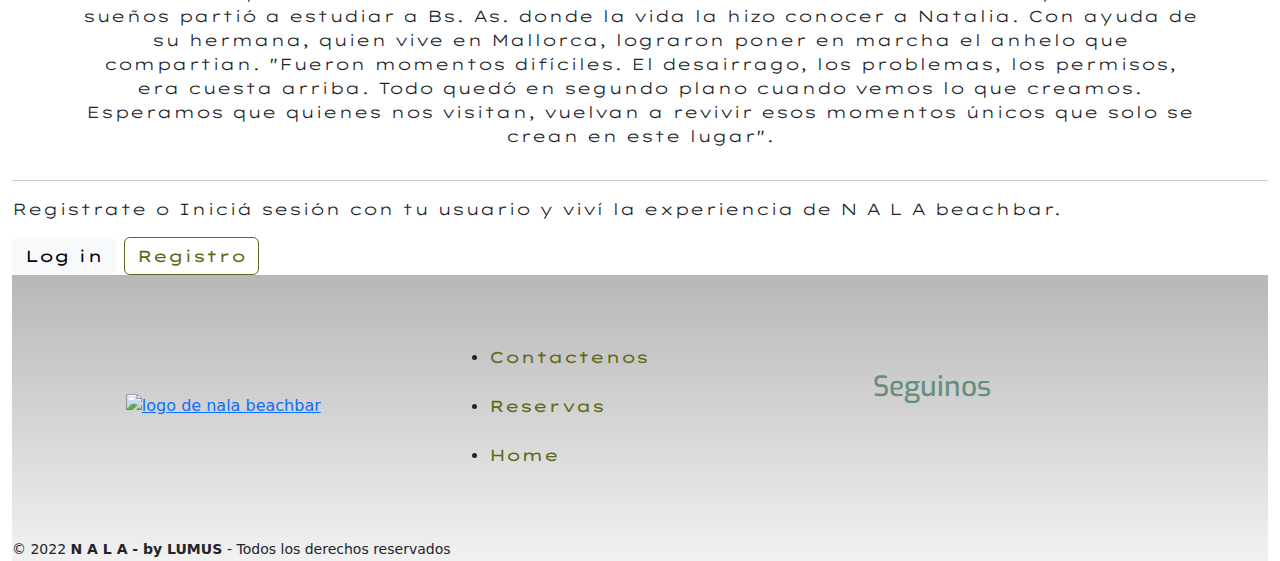
==== commit fa9ccef2: "06 de agosto solucionado botonera de navegacion" ====
--- a/index.html
+++ b/index.html
@@ -22,58 +22,56 @@
   
   <!----------------NAVEGACION--------------- -->
           <nav class="navbar navbar-expand-md">
-            <div class="rowcontainer-fluid" >
+            <div class="container-fluid" >
                 <a class="navbar-brand" href="#"></a>
   
                 <button class="navbar-toggler" type="button" data-bs-toggle="collapse" data-bs-target="#navbarNav" aria-controls="navbarNav" aria-expanded="false" aria-label="Toggle navigation">
                   <span class="navbar-toggler-icon"></span>
                 </button>
   
-                
+                <div class="collapse navbar-collapse" id="navbarNav">
                   <ul class="navbar-nav">
                     <li class="nav-item">
-                      <a class="nav-link active" aria-current="page" href="#">Home</a>
-                    </li>
-                    <li class="nav-item">
-                      <a class="nav-link" href="../pages/community.html">Community</a>
-                    </li>
-                    <li class="nav-item">
-                      <a class="nav-link" href="../pages/reservas.html">Reservas</a>
-                    </li>
-                    <li class="nav-item">
-                      <a class="nav-link" href="../pages/contacto.html">Contactanos</a>
+                      <a class="nav-link active" aria-current="page" href="../index.html">Home</a>
+                    </li>
+                    <li class="nav-item">
+                      <a class="nav-link" href="./community.html">Community</a>
+                    </li>
+                    <li class="nav-item">
+                      <a class="nav-link" href="./reservas.html">Reservas</a>
+                    </li>
+                    <li class="nav-item">
+                      <a class="nav-link" href="./contacto.html">Contactanos</a>
                     </li>
   
                   </ul>
                   <br>
                       </div>
                     </div>
-            </nav>
+                  </nav>
+  
+      </header>  
     </div>   
+        
       
 <!-------------- BOTONERA BARRA DE NAVEGACION -------------->
-    <div class="conteiner-fluid botonera"> 
-      <div class="row login justify-content-center">
-        <div class="col-lg-2">
-        <a class="btn btn-light col-sm-12" href="../pages/login.html">Log in</a>
-        </div>
-
-        <div class=" col-lg-2">
-        <a class="btn btn-outline-success col-sm-12" href="../pages/registro.html"> Registro</a>
-        </div>
-      </div>
-
+<div class="conteiner-fluid botonera"> 
+    <div class="row justify-content-center">
+      <a class="btn btn-light col-md-2 g-3 me-2" href="../pages/login.html">Log in</a>
+
+
+          <a class="btn btn-outline-success col-md-2 g-3" href="../pages/registro.html"> Registro</a>
+
+    </div>
         <div class="container">
         <form class="d-flex text-center" role="search">
           <input class="form-control me-2" type="search" placeholder="Búsqueda" aria-label="Search">
-        
-          <button class="btn btn-outline-success" type="submit"> Buscar</button>
+
+          <button class="btn btn-outline-success col col-sm-3" type="submit"> Buscar</button>
         </form>
 
-
-          </div>
-           
-    </div> 
+        </div>
+</div> 
 <hr>
 
  <!---------------------- VIDEO MAR -------------------->
--- a/css/estilos.css
+++ b/css/estilos.css
@@ -1,13 +1,135 @@
-ul {
-  list-style: none;
+* {
+  margin: 0;
+  padding: 0;
+  box-sizing: border-box;
 }
 
-li {
-  display: inline-block;
+html {
+  font-family: "Exo", sans-serif;
 }
 
-a {
+.colorverdepetroleo {
+  color: #0da2b8;
+}
+
+.colorgris {
+  color: #d5d6db;
+}
+
+.coloroliva {
+  color: #636816;
+}
+
+.colorcoral {
+  color: #de9a5b;
+}
+
+.colormarron {
+  color: #795630;
+}
+
+.btn-light {
+  text-decoration: none;
+}
+.btn-light .btn-outline-success {
   text-decoration: none;
 }
 
+footer ul li a:hover {
+  transform: scale(1.1);
+  color: #7f8e6d;
+}
+
+.header {
+  font-family: "Lexend Zetta", sans-serif;
+  font-weight: 800;
+  background-image: url(../fotos/puerta.jpeg);
+  display: flex;
+  flex-direction: column;
+  flex-wrap: wrap;
+  background-size: cover;
+  width: 100%;
+  top: 0px;
+  text-decoration: none;
+  align-items: center;
+}
+
+.contenido {
+  font-family: "Lexend Zetta", sans-serif;
+  font-weight: 300;
+  margin-top: 100px;
+}
+
+.contenido video {
+  width: 100%;
+}
+
+.contenedor-secciones1 {
+  text-align: justify;
+  align-items: flex-start;
+}
+.contenedor-secciones1 section.nosotros {
+  padding: 60px;
+}
+
+section.menu {
+  padding: 60px;
+}
+
+section.community {
+  padding: 60px;
+}
+
+section.reservas {
+  padding: 60px;
+}
+
+.pie-pagina {
+  width: 100%;
+  background: linear-gradient(rgba(152, 153, 152, 0.7019607843), rgba(237, 237, 237, 0.77)) 100%;
+}
+
+.pie-pagina .grupo-1 {
+  width: 100%;
+  max-width: 1200px;
+  margin: auto;
+  display: grid;
+  grid-template-columns: repeat(3, 1fr);
+  grid-gap: 50px;
+  padding: 45px 0px;
+}
+
+.pie-pagina .grupo-1 .box figure {
+  width: 100%;
+  height: 100%;
+  display: flex;
+  justify-content: center;
+  align-items: center;
+}
+
+.pie-pagina .grupo-1 .box figure img {
+  width: 250px;
+}
+
+.pie-pagina .grupo-1 .box ul li a {
+  text-decoration: none;
+  color: #636816;
+  margin-top: 25px;
+  margin-bottom: 25px;
+  display: flex;
+  align-items: center;
+  text-align: center;
+  font-family: "Lexend Zetta", sans-serif;
+}
+
+.pie-pagina .grupo-1 .box h3 {
+  color: #678e7b;
+  font-family: "Exo";
+  margin-top: 50px;
+}
+
+.img {
+  align-items: center;
+}
+
 /*# sourceMappingURL=estilos.css.map */
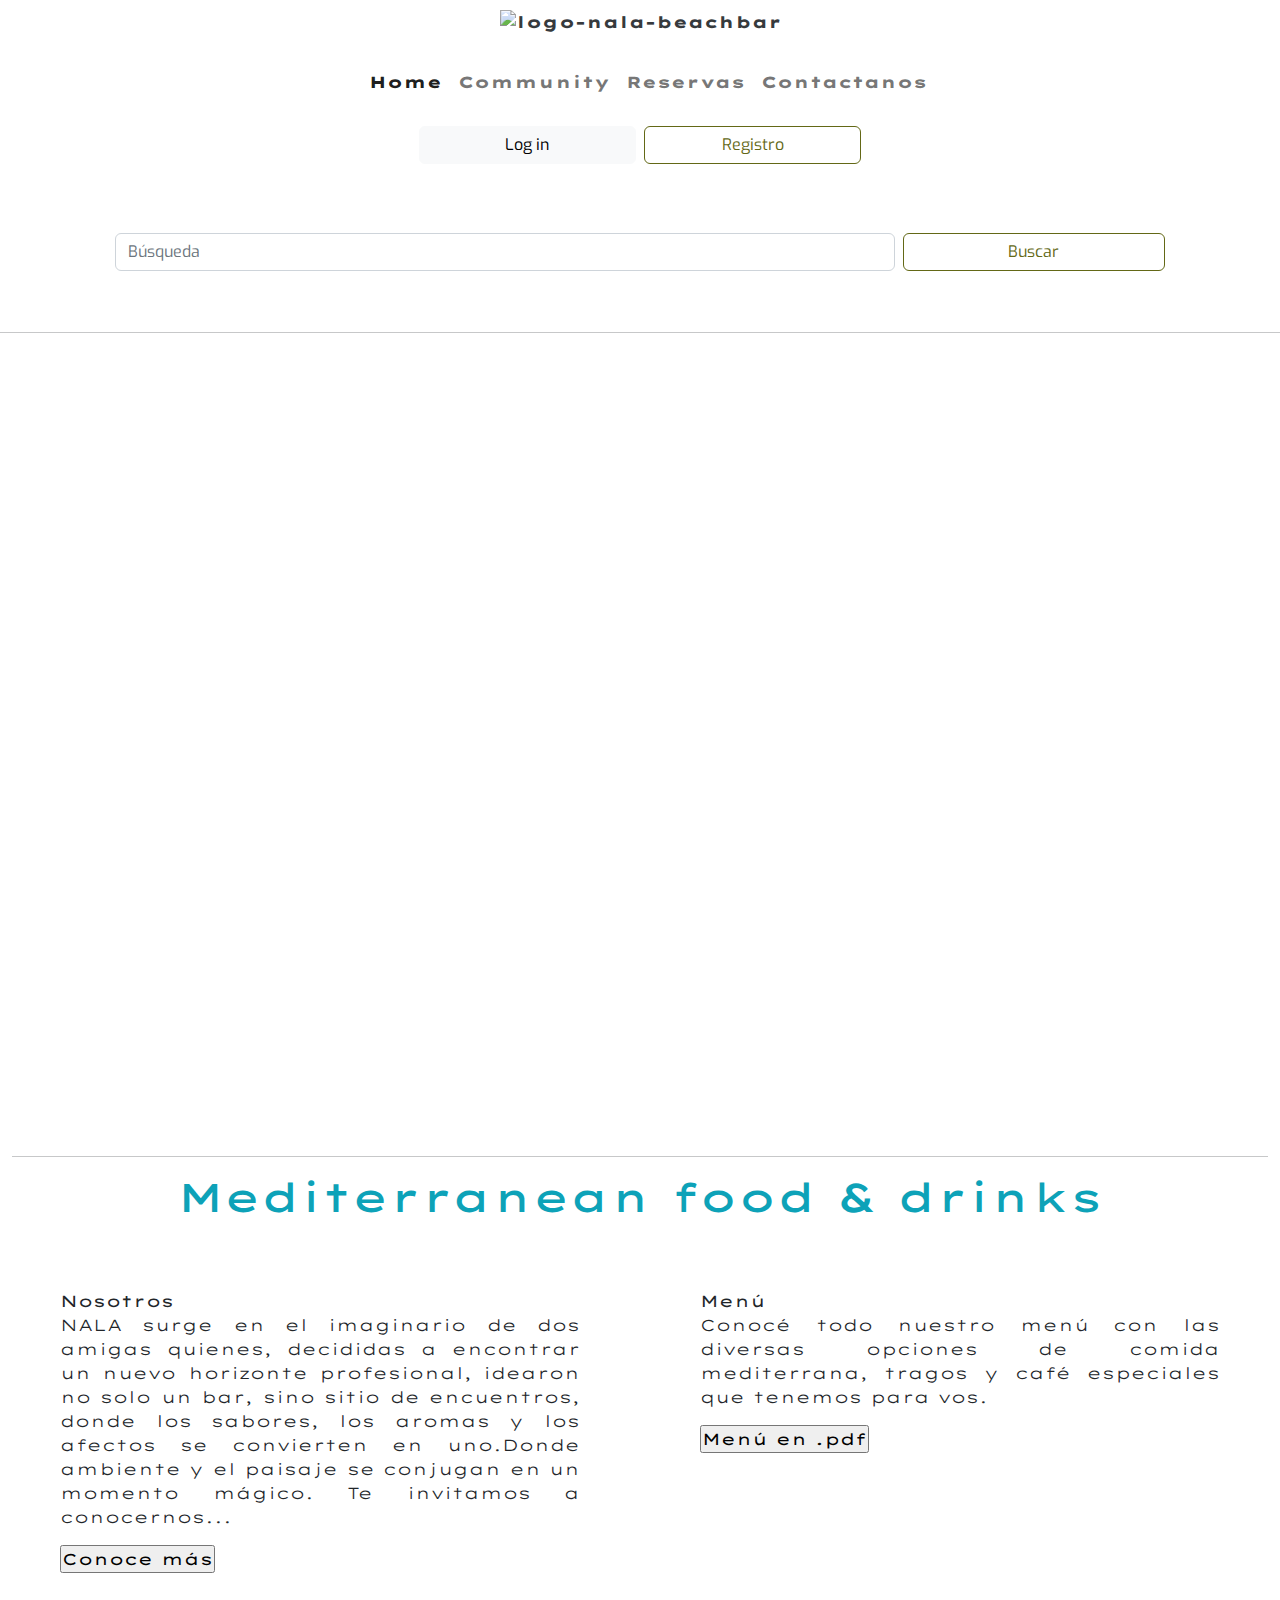
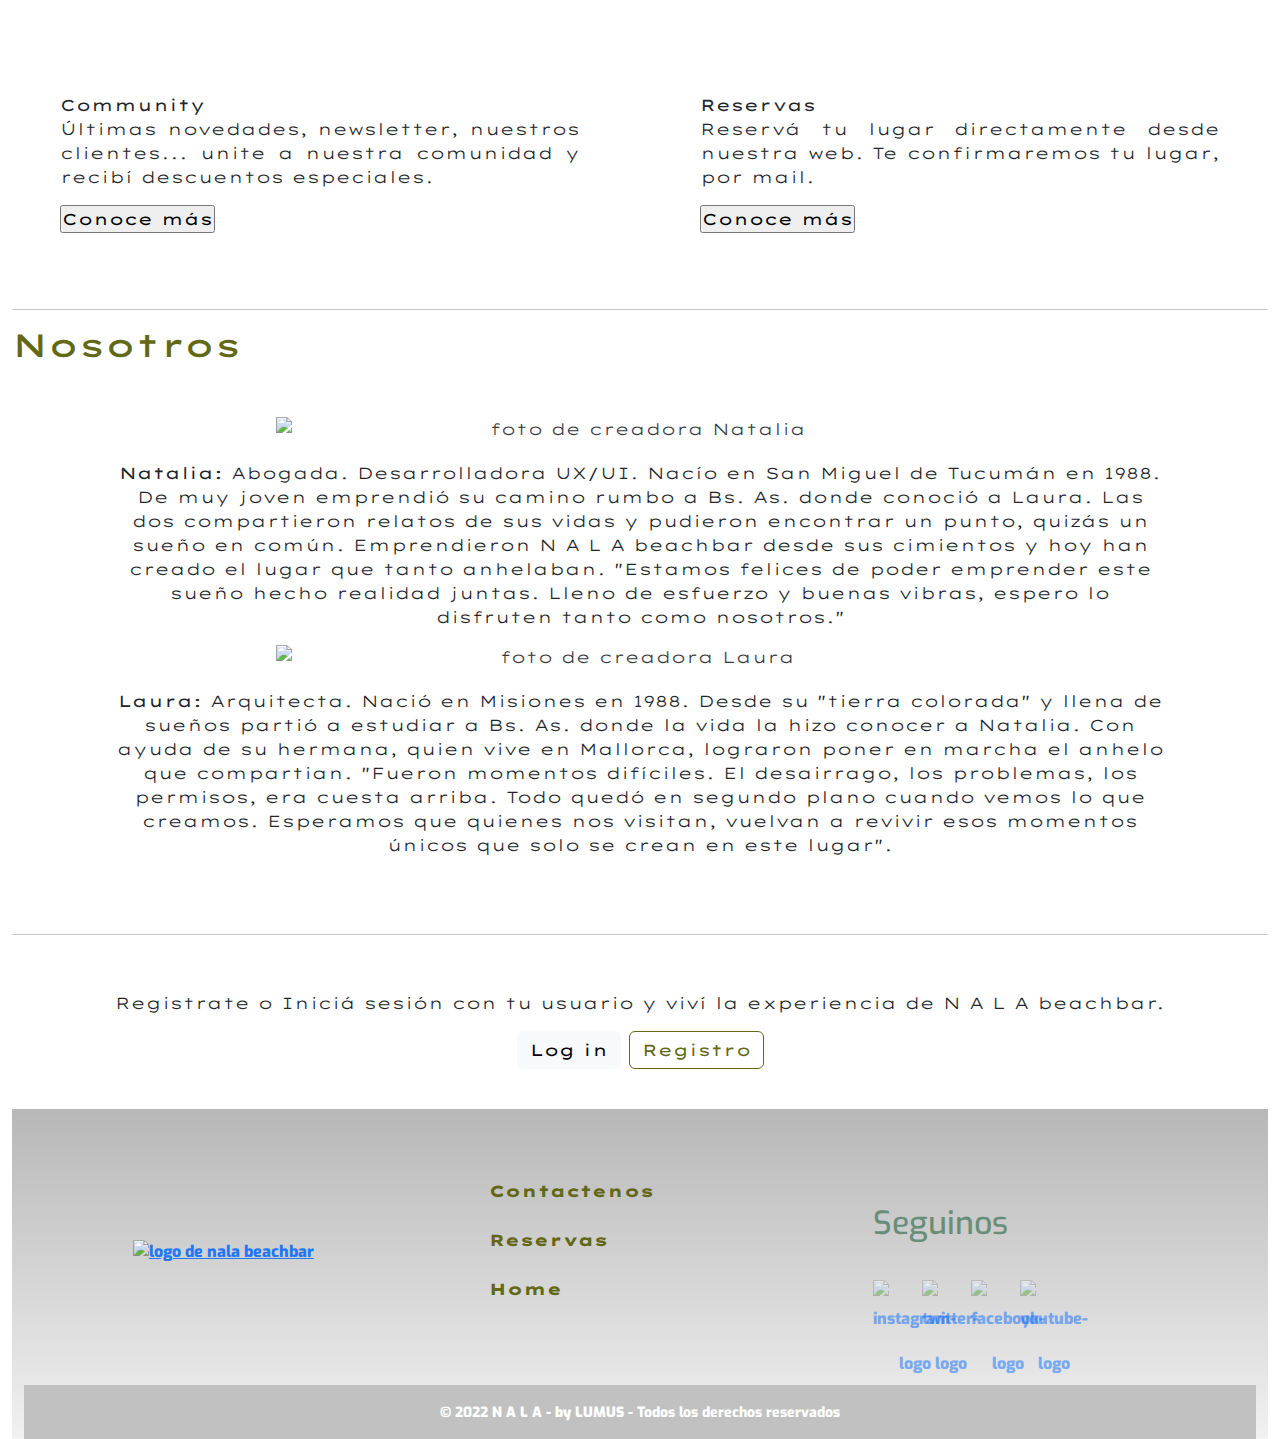
==== commit 69987758: "trabajo finalizado con scss" ====
--- a/index.html
+++ b/index.html
@@ -22,7 +22,7 @@
   
   <!----------------NAVEGACION--------------- -->
           <nav class="navbar navbar-expand-md">
-            <div class="container-fluid" >
+            <div class="container-fluid">
                 <a class="navbar-brand" href="#"></a>
   
                 <button class="navbar-toggler" type="button" data-bs-toggle="collapse" data-bs-target="#navbarNav" aria-controls="navbarNav" aria-expanded="false" aria-label="Toggle navigation">
@@ -32,31 +32,27 @@
                 <div class="collapse navbar-collapse" id="navbarNav">
                   <ul class="navbar-nav">
                     <li class="nav-item">
-                      <a class="nav-link active" aria-current="page" href="../index.html">Home</a>
-                    </li>
-                    <li class="nav-item">
-                      <a class="nav-link" href="./community.html">Community</a>
-                    </li>
-                    <li class="nav-item">
-                      <a class="nav-link" href="./reservas.html">Reservas</a>
-                    </li>
-                    <li class="nav-item">
-                      <a class="nav-link" href="./contacto.html">Contactanos</a>
+                      <a class="nav-link active" aria-current="page" href="#">Home</a>
+                    </li>
+                    <li class="nav-item">
+                      <a class="nav-link" href="../pages/community.html">Community</a>
+                    </li>
+                    <li class="nav-item">
+                      <a class="nav-link" href="../pages/reservas.html">Reservas</a>
+                    </li>
+                    <li class="nav-item">
+                      <a class="nav-link" href="../pages/contacto.html">Contactanos</a>
                     </li>
   
                   </ul>
-                  <br>
                       </div>
                     </div>
                   </nav>
-  
-      </header>  
     </div>   
-        
-      
+           
 <!-------------- BOTONERA BARRA DE NAVEGACION -------------->
 <div class="conteiner-fluid botonera"> 
-    <div class="row justify-content-center">
+    <div class="row justify-content-center mb-4">
       <a class="btn btn-light col-md-2 g-3 me-2" href="../pages/login.html">Log in</a>
 
 
@@ -82,20 +78,17 @@
                           Tu navegador no es compatible con HTML5
                           </video>
 
-                      </div>
-                        
-                        
-                          <hr>
+  </div>
+  <hr>
               
-                          <h1 style="color: #0da2b8;"> Mediterranean food & drinks</h1>
+    <h1 style="color: #0da2b8;"> Mediterranean food & drinks</h1>
                       
               
   <!-- -----------------SECCIONES------------ -->
 
-                  <div class="row contenedor-secciones1"> 
-
-                              <section class="col col-lg-12 col-xl-6 nosotros"> <strong> Nosotros
-                              </strong>
+<div class="row contenedor-secciones1"> 
+
+              <section class="col col-lg-12 col-xl-6 nosotros"> <strong> Nosotros</strong>
 
                               <p>NALA surge en el imaginario de dos amigas quienes, decididas a encontrar un nuevo horizonte profesional, idearon no solo un bar, sino sitio de encuentros, donde los sabores, los aromas y los afectos se convierten en uno.Donde ambiente y el paisaje se conjugan en un momento mágico. Te invitamos a conocernos...</p>
 
@@ -127,22 +120,18 @@
                               <p> Reservá tu lugar directamente desde nuestra web. Te confirmaremos tu lugar, por mail.</p>
 
                               <a href="../pages/reservas.html"><input type="button" value="Conoce más"></a>
-
-                              </section>
-                  </div>         
+             </section>
+  </div>         
                 
 <hr>
-
-
   <!-- --------------------SECCION NOSOTROS ------------>
-
-
-                  <h2>Nosotros</h2>
+  <h2 style="color: #636816;">Nosotros</h2>
                   <section class="container">
+                    
                   
                     <div class="row justify-content-center text-center">
 
-                    <img width="400px" height="500px" src="../fotos/photo-lau.jpeg" alt="foto de creadora Natalia" class="rounded img-fluid"> 
+                    <img src="../fotos/photo-lau.jpeg" alt="foto de creadora Natalia" class="rounded img-fluid"> 
                   
                   
                         
@@ -152,17 +141,17 @@
                       
                   
                     
-                    <img width="800px" height="1000px" src="../fotos/photo-nat.jpeg" alt="foto de creadora Laura" class="rounded img-fluid"> 
+                    <img src="../fotos/photo-nat.jpeg" alt="foto de creadora Laura" class="rounded img-fluid"> 
                         
 
                         <p> <b>Laura:</b> Arquitecta. Nació en Misiones en 1988. Desde su "tierra colorada" y llena de sueños partió a estudiar a Bs. As. donde la vida la hizo conocer a Natalia. Con ayuda de su hermana, quien vive en Mallorca, lograron poner en marcha el anhelo que compartian. "Fueron momentos difíciles. El desairrago, los problemas, los permisos, era cuesta arriba. Todo quedó en segundo plano cuando vemos lo que creamos. Esperamos que quienes nos visitan, vuelvan a revivir esos momentos únicos que solo se crean en este lugar".  
                       </p>
                     
                     </div>
-                  </section>
-              
-              <hr>
-              <!---------------------- CORTE ---------------------------------->
+                  </section>             
+<hr>
+
+ <!---------------------- CORTE ---------------------------------->
 
                   <section id="corte-index" ><p>Registrate o Iniciá sesión con tu usuario y viví la experiencia de N A L A beachbar.</p>
               
@@ -173,44 +162,13 @@
 
                     <a class="btn btn-outline-success " href="../pages/registro.html"> Registro</a>
                       
-
                   </section>
-
 
 </div>
 
 <!------------------ FOOTER --------------->
 <div class="container-fluid footer">
-    <!-- <footer class="row footer justify-content-center">
-        <ul>
-            <li><a href="../pages/contacto.html">Contactenos</a> </li>
-            <li><a href="../pages/reservas.html">Reservas</a></li>
-            <li><a href="#">Home</a></li>
-        </ul>
-
-          <div class="row imagenesfooter justify-content-space-between">
-          
-
-            <a class="col-8 col-sm-3" href="https://www.instagram.com/">
-              <img class="instagram" width="30" height="30"src="../icon/instagram.png" alt="instagram-logo"></a> 
-
-            <a class="col-8 col-sm-3" href="https://www.twitter.com/">
-              <img class="twitter" width="30" height="30" src="../icon/twitter.png" alt="twitter-logo"></a> 
-            
-            <a class="col-8 col-sm-3" href="https://www.facebook.com/">
-              <img class=facebook width="30" height="30" src="../icon/facebook.png" alt="facebook-logo"></a> 
-
-            <a class="col-8 col-sm-3" href="https://www.facebook.com/">
-              <img class="youtube" width="30" height="30" src="../icon/youtube.png" alt="youtube-logo"></a> 
-            
-
-              
-          </div>
-         <p>COPYRIGHT - © lumus, Inc. 2022 - Todos los derechos reservados</p>
-      
-    </footer> -->
-
-      <footer class="pie-pagina">
+      <footer class="container-fluid pie-pagina">
         <div class="grupo-1">
             <div class="box">
                 <figure>
@@ -227,28 +185,30 @@
                 <li><a href="#">Home</a></li>
             </ul>
             </div>
+
             <div class="box">
              <h3> Seguinos </h3> 
-              <div class="red-social">  
-                <a href="#" class="fa fa-facebook"></a>
-                <a href="#" class="fa fa-instaram"></a>
-                <a href="#" class="fa fa-twitter"></a>
-                <a href="#" class="fa fa-youtube"></a>
+              <div class="red-social">
+                <a class="fa fa-instagram" href="https://www.instagram.com/">
+                  <img class="instagram" width="30" height="30s"src="./icon/instagram.png" alt="instagram-logo"></a> 
+
+                <a class="fa fa-twitter" href="https://www.twitter.com/">
+                  <img class="twitter" width="30" height="30" src="./icon/twitter.png" alt="twitter-logo"></a> 
+                
+                <a class="fa fa-facebook" href="https://www.facebook.com/">
+                  <img class=facebook width="30" height="30" src="./icon/facebook.png" alt="facebook-logo"></a> 
+
+                <a class="fa fa-youtube" href="https://www.youtube.com/">
+                  <img class="youtube" width="30" height="30" src="./icon/youtube.png" alt="youtube-logo"></a> 
               </div>
             </div>
-        </div>
+          </div>
         
         <div class="grupo-2">
             <small> &copy; 2022 <b> N A L A - by LUMUS </b> - Todos los derechos reservados</small>
         </div>
       </footer>
-
-
-
 </div> 
-
-
-
 
 
 <script src="./js/bootstrap.js"></script>
--- a/css/estilos.css
+++ b/css/estilos.css
@@ -8,6 +8,10 @@
   font-family: "Exo", sans-serif;
 }
 
+.pie-pagina {
+  font-family: "Exo";
+}
+
 .colorverdepetroleo {
   color: #0da2b8;
 }
@@ -35,9 +39,22 @@
   text-decoration: none;
 }
 
-footer ul li a:hover {
+.footer ul li a:hover {
   transform: scale(1.1);
   color: #7f8e6d;
+}
+
+.pie-pagina .grupo-1 .red-social img:hover {
+  opacity: 100%;
+  transform: scale(1.1);
+}
+
+.seccion-experiencia img:hover {
+  transform: scale(1.1);
+}
+
+.row section img:hover {
+  transform: scale(1.2);
 }
 
 .header {
@@ -53,15 +70,24 @@
   text-decoration: none;
   align-items: center;
 }
+.header img {
+  margin-top: 10px;
+}
+
+.botonera {
+  font-family: "Exo", sans-serif;
+}
 
 .contenido {
   font-family: "Lexend Zetta", sans-serif;
   font-weight: 300;
   margin-top: 100px;
 }
-
 .contenido video {
   width: 100%;
+}
+.contenido video h2 {
+  margin-top: 10px;
 }
 
 .contenedor-secciones1 {
@@ -82,6 +108,16 @@
 
 section.reservas {
   padding: 60px;
+}
+
+#corte-index {
+  text-align: center;
+  padding: 40px;
+}
+
+.footer {
+  font-family: "Lexend Zetta", sans-serif;
+  font-weight: 800;
 }
 
 .pie-pagina {
@@ -111,6 +147,9 @@
   width: 250px;
 }
 
+.pie-pagina .grupo-1 .box ul li {
+  list-style-type: none;
+}
 .pie-pagina .grupo-1 .box ul li a {
   text-decoration: none;
   color: #636816;
@@ -126,10 +165,73 @@
   color: #678e7b;
   font-family: "Exo";
   margin-top: 50px;
-}
-
-.img {
-  align-items: center;
+  font-size: xx-large;
+}
+
+.pie-pagina .grupo-1 .red-social a {
+  display: inline-block;
+  text-decoration: none;
+  width: 45px;
+  height: 45px;
+  line-height: 45px;
+}
+.pie-pagina .grupo-1 .red-social a img {
+  opacity: 50%;
+  text-align: center;
+  transition: all 300ms ease;
+}
+
+.pie-pagina .grupo-2 {
+  background-color: rgb(193, 193, 193);
+  padding: 15px 10px;
+  color: rgb(255, 255, 255);
+  text-align: center;
+}
+.pie-pagina .grupo-2 .small {
+  font-size: 10px;
+}
+
+@media screen and (max-width: 800px) {
+  .pie-pagina .grupo-1 {
+    width: 90%;
+    grid-template-columns: repeat(1, 1fr);
+    grid-gap: 30px;
+    padding: 35px 0px;
+  }
+}
+.contenido img {
+  width: 70%;
+  border-radius: 10%;
+}
+
+img {
+  margin-top: 30px;
+  margin-bottom: 20px;
+  opacity: 90%;
+}
+
+.contenido h1 {
+  color: #0da2b8;
+  text-align: center;
+}
+
+.container {
+  border-color: beige;
+}
+
+.contenido h1 {
+  color: #0da2b8;
+  text-align: center;
+}
+
+.container h2 {
+  color: #636816;
+}
+
+.container {
+  padding: 45px;
+  align-items: center;
+  text-align: center;
 }
 
 /*# sourceMappingURL=estilos.css.map */
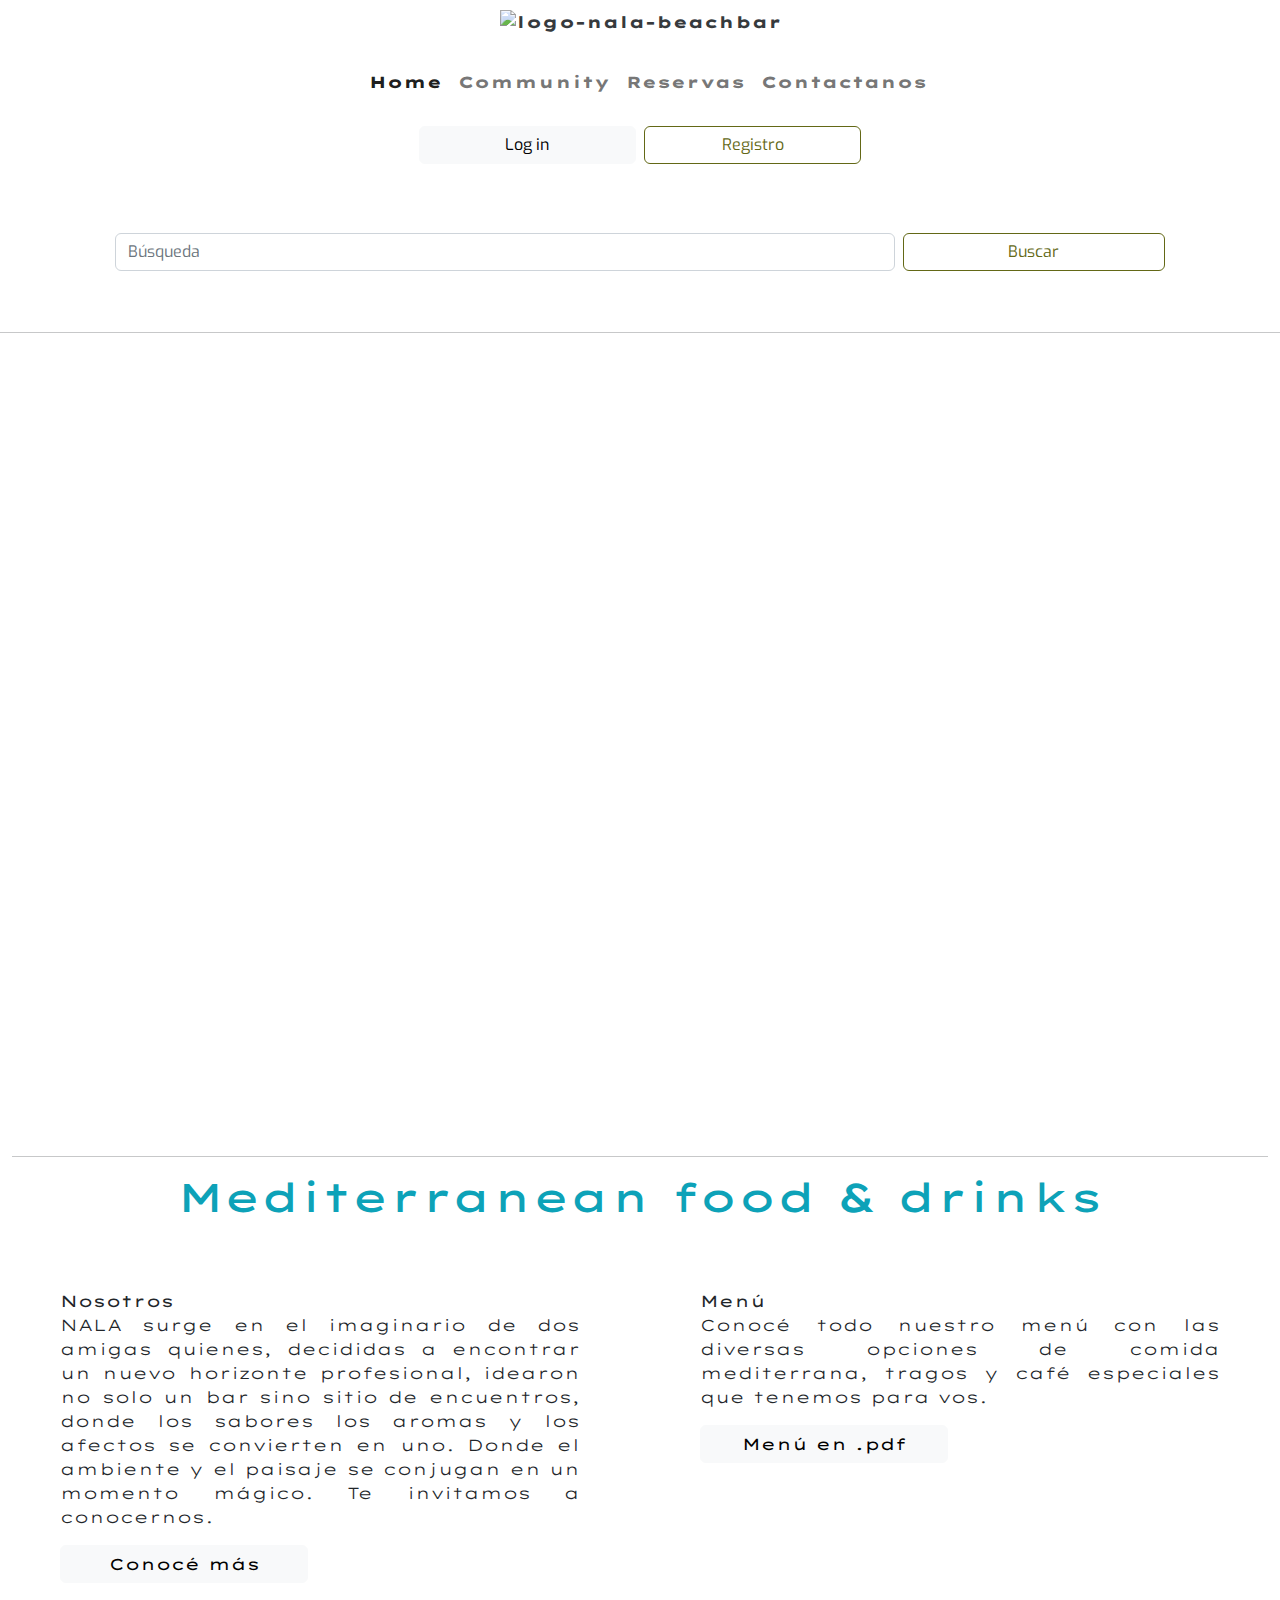
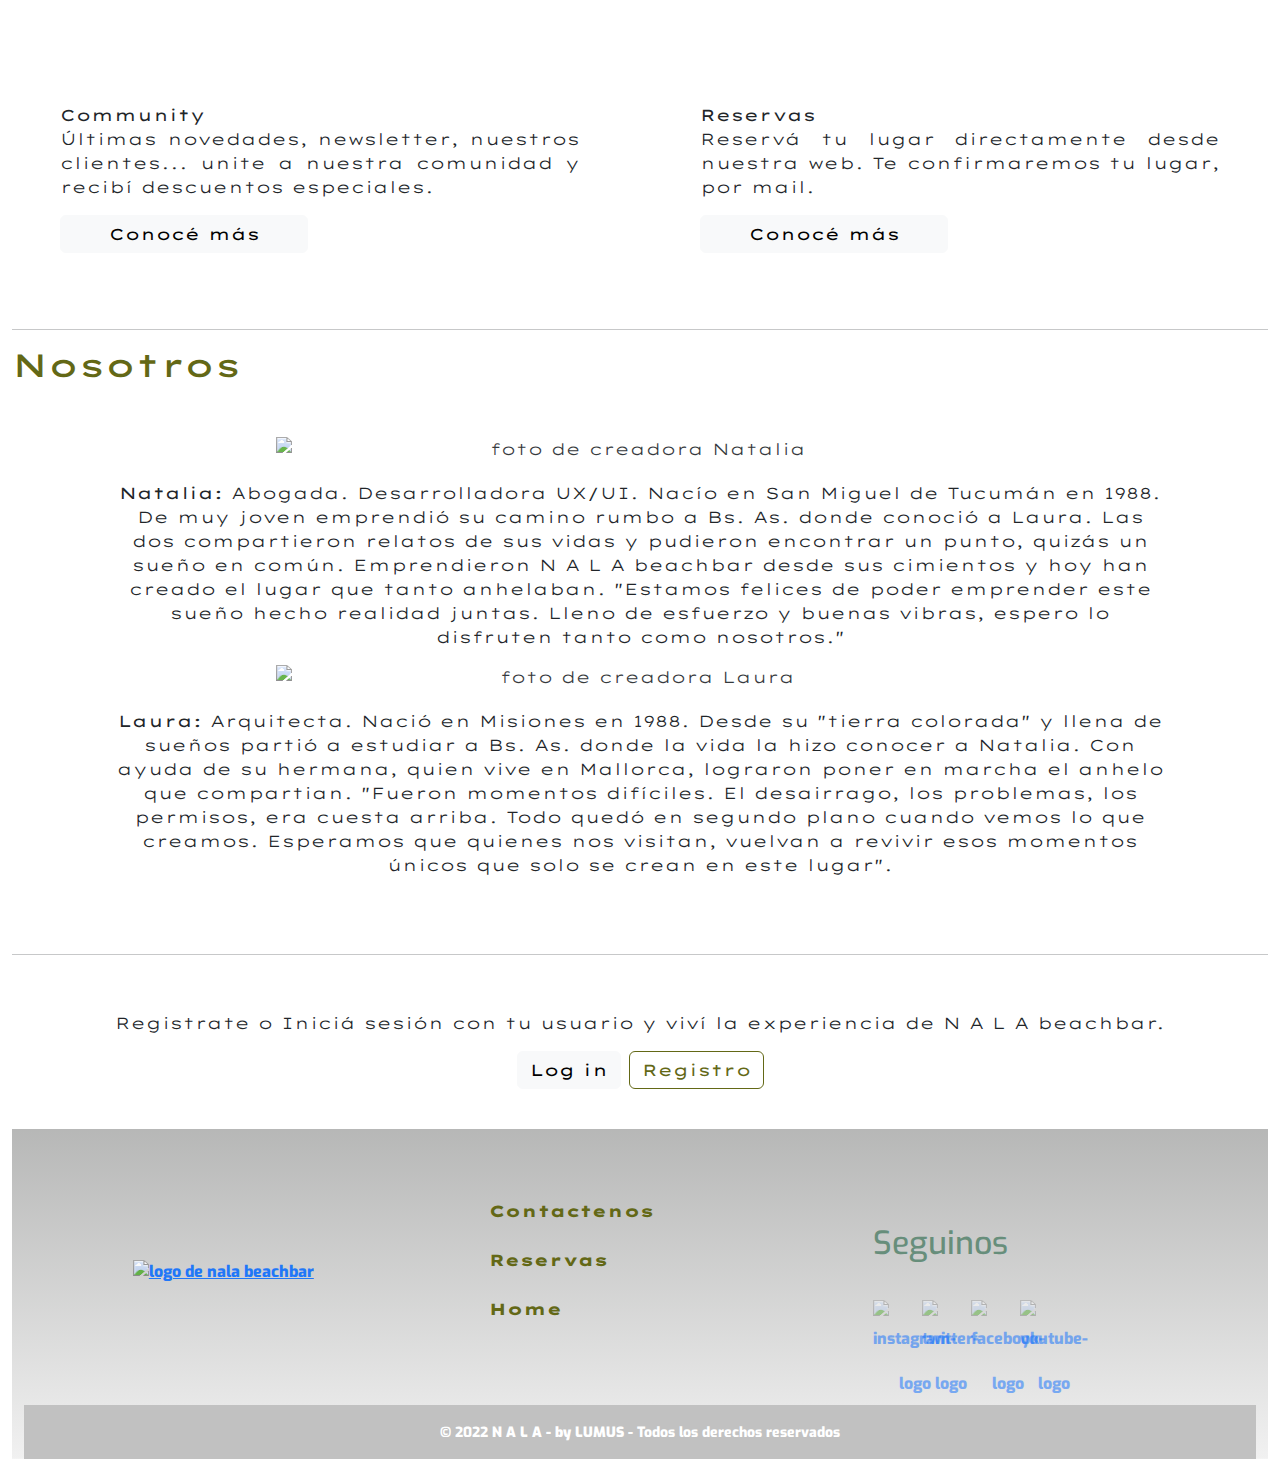
==== commit a8b819ad: "07 de agosto trabajo final terminado" ====
--- a/index.html
+++ b/index.html
@@ -90,9 +90,9 @@
 
               <section class="col col-lg-12 col-xl-6 nosotros"> <strong> Nosotros</strong>
 
-                              <p>NALA surge en el imaginario de dos amigas quienes, decididas a encontrar un nuevo horizonte profesional, idearon no solo un bar, sino sitio de encuentros, donde los sabores, los aromas y los afectos se convierten en uno.Donde ambiente y el paisaje se conjugan en un momento mágico. Te invitamos a conocernos...</p>
-
-                              <a href= "#nosotros"> <input type="button" value="Conoce más" ></a>
+                              <p>NALA surge en el imaginario de dos amigas quienes, decididas a encontrar un nuevo horizonte profesional, idearon no solo un bar sino sitio de encuentros, donde los sabores los aromas y los afectos se convierten en uno. Donde el ambiente y el paisaje se conjugan en un momento mágico. Te invitamos a conocernos.</p>
+
+                              <a href="#nosotros"> <input class="btn btn-light" value="Conocé más"></a>
 
                               </section> 
 
@@ -100,7 +100,7 @@
                               <section class="col-xl-6 menu"> <strong> Menú </strong>
                               <p>Conocé todo nuestro menú con las diversas opciones de comida mediterrana, tragos y café especiales que tenemos para vos.</p>
 
-                              <a href="../menu/carta_menu.pdf" target="_blank"> <input type="button" value="Menú en .pdf"></a>
+                              <a href="../menu/carta_menu.pdf" target="_blank"> <input class="btn btn-light" value="Menú en .pdf"></a>
 
                   
                               </section>
@@ -111,7 +111,7 @@
 
                                   <p>Últimas novedades, newsletter, nuestros clientes... unite a nuestra comunidad y  recibí descuentos especiales.</p>
 
-                                  <a href="../pages/community.html"><input type="button" value="Conoce más"></a>
+                                  <a href="../pages/community.html"><input class="btn btn-light" value="Conocé más"></a>
 
                               </section>
 
@@ -119,12 +119,13 @@
                               <section class="col-xl-6 reservas"><strong> Reservas   </strong>
                               <p> Reservá tu lugar directamente desde nuestra web. Te confirmaremos tu lugar, por mail.</p>
 
-                              <a href="../pages/reservas.html"><input type="button" value="Conoce más"></a>
+                              <a href="../pages/reservas.html"><input class="btn btn-light" value="Conocé más"></a>
              </section>
   </div>         
                 
 <hr>
   <!-- --------------------SECCION NOSOTROS ------------>
+  <a name="nosotros">
   <h2 style="color: #636816;">Nosotros</h2>
                   <section class="container">
                     
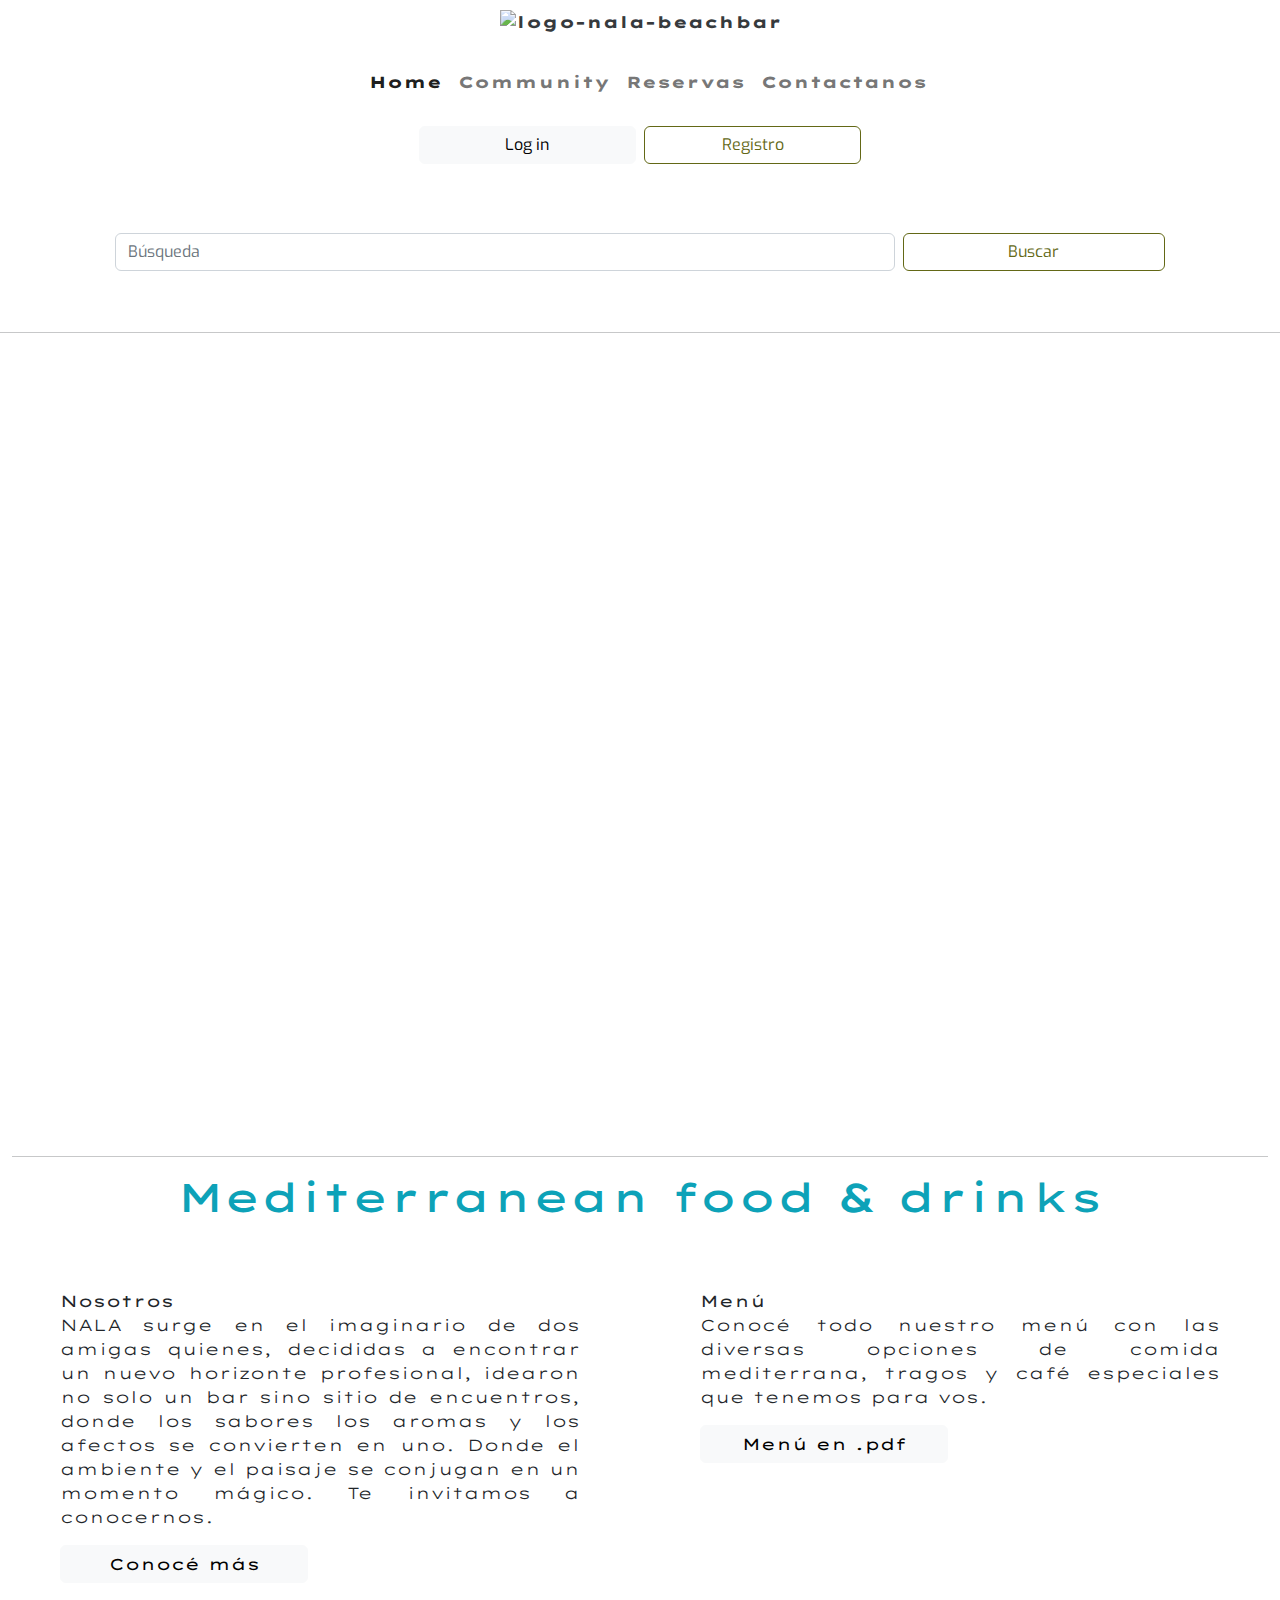
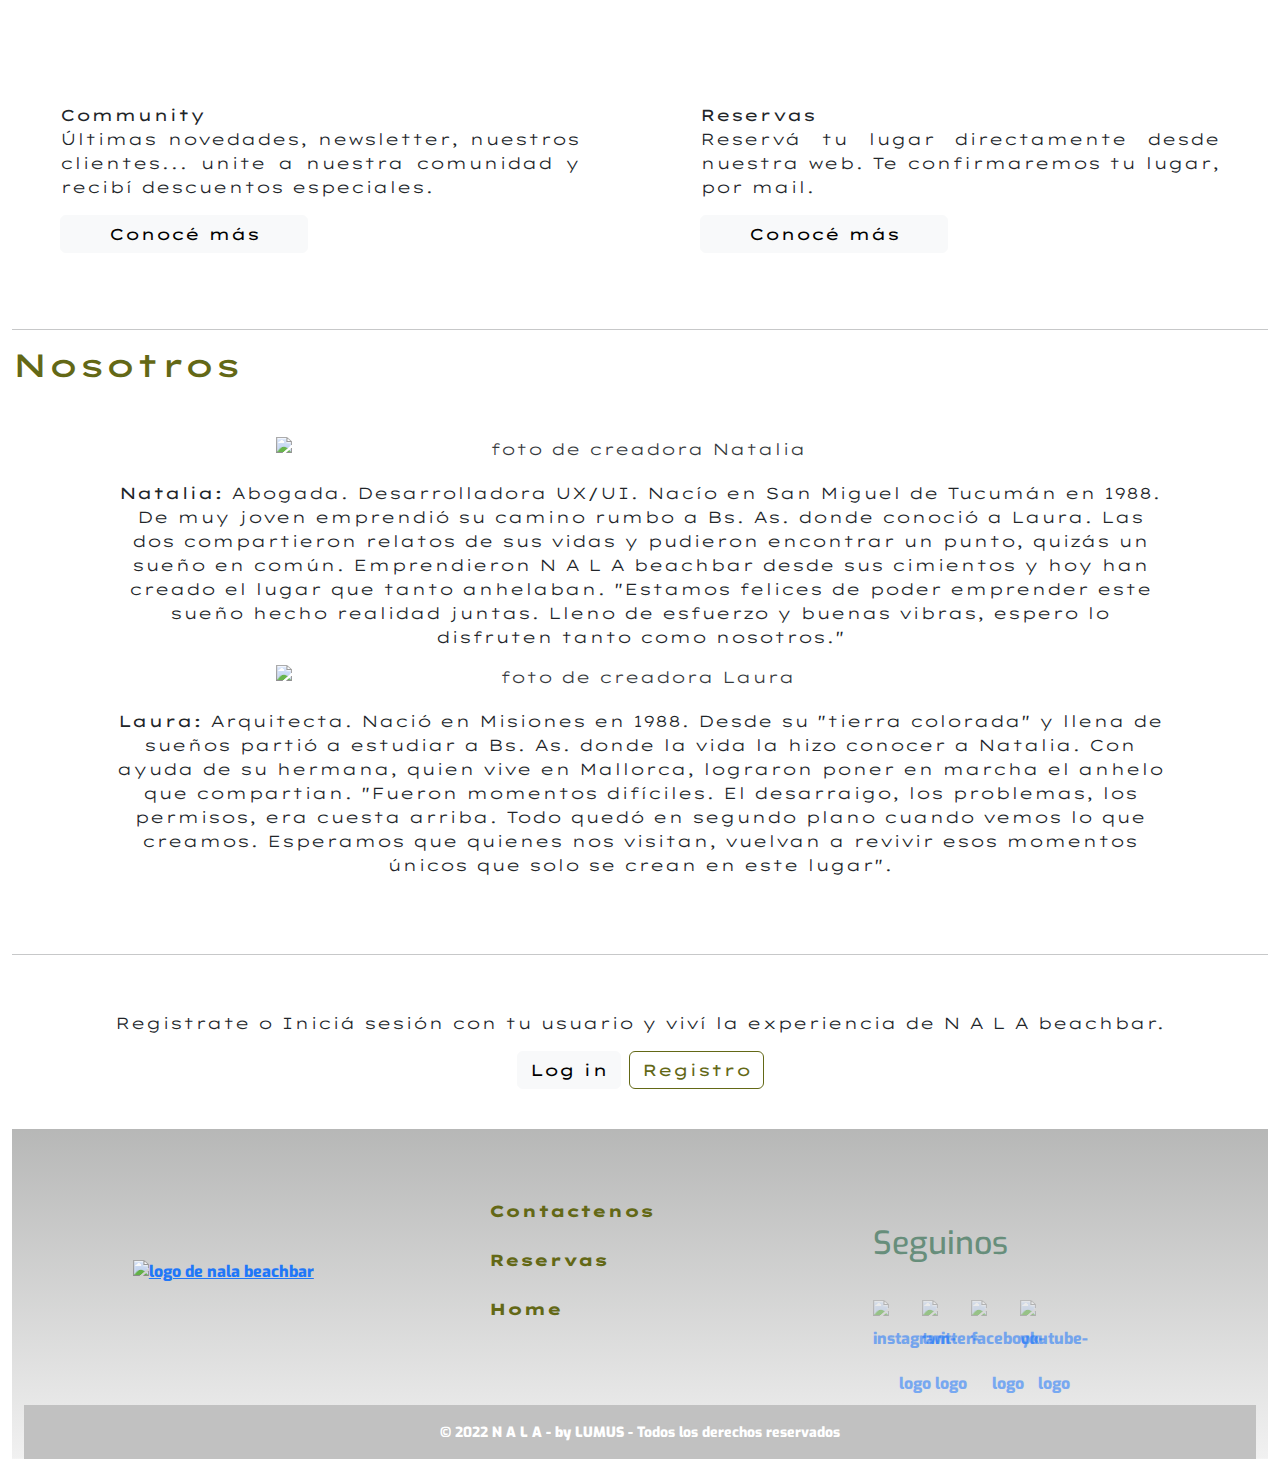
==== commit d6ecee6d: "07/08 trabajo terminado" ====
--- a/index.html
+++ b/index.html
@@ -145,7 +145,7 @@
                     <img src="../fotos/photo-nat.jpeg" alt="foto de creadora Laura" class="rounded img-fluid"> 
                         
 
-                        <p> <b>Laura:</b> Arquitecta. Nació en Misiones en 1988. Desde su "tierra colorada" y llena de sueños partió a estudiar a Bs. As. donde la vida la hizo conocer a Natalia. Con ayuda de su hermana, quien vive en Mallorca, lograron poner en marcha el anhelo que compartian. "Fueron momentos difíciles. El desairrago, los problemas, los permisos, era cuesta arriba. Todo quedó en segundo plano cuando vemos lo que creamos. Esperamos que quienes nos visitan, vuelvan a revivir esos momentos únicos que solo se crean en este lugar".  
+                        <p> <b>Laura:</b> Arquitecta. Nació en Misiones en 1988. Desde su "tierra colorada" y llena de sueños partió a estudiar a Bs. As. donde la vida la hizo conocer a Natalia. Con ayuda de su hermana, quien vive en Mallorca, lograron poner en marcha el anhelo que compartian. "Fueron momentos difíciles. El desarraigo, los problemas, los permisos, era cuesta arriba. Todo quedó en segundo plano cuando vemos lo que creamos. Esperamos que quienes nos visitan, vuelvan a revivir esos momentos únicos que solo se crean en este lugar".  
                       </p>
                     
                     </div>
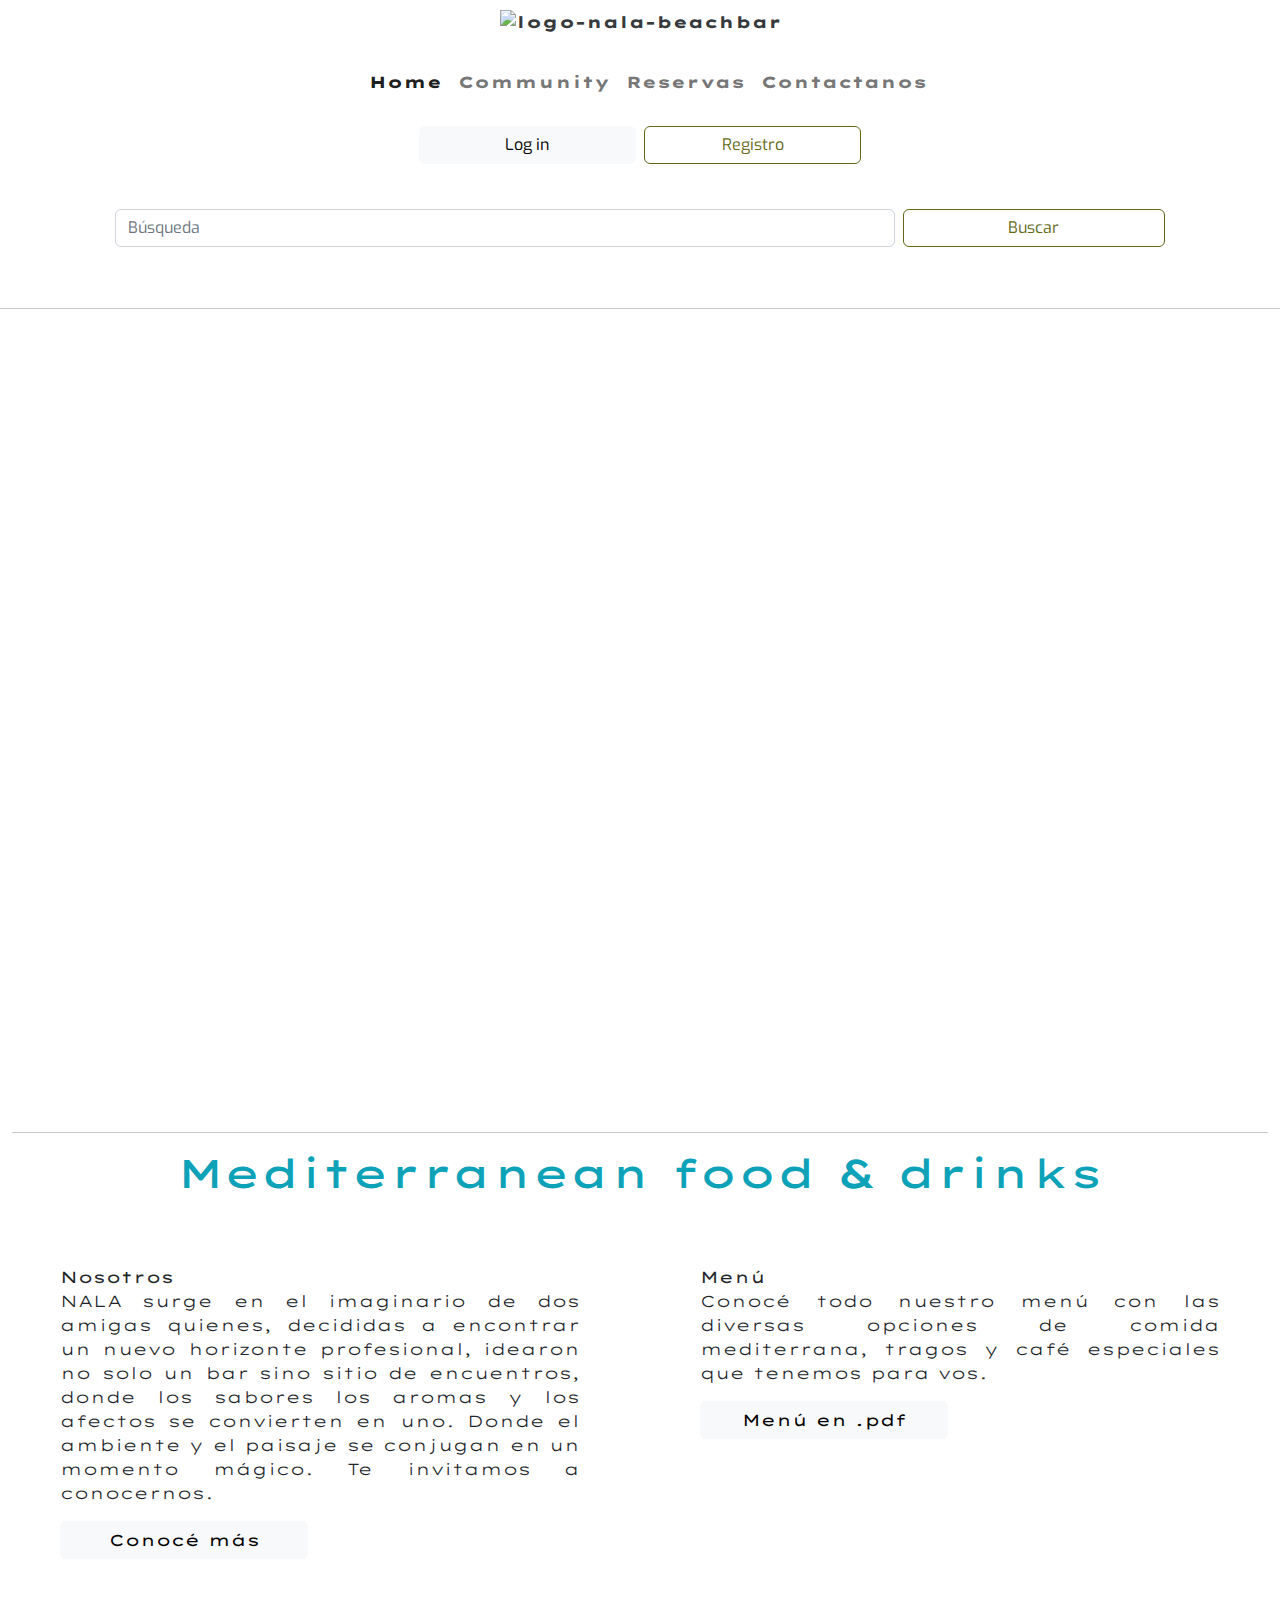
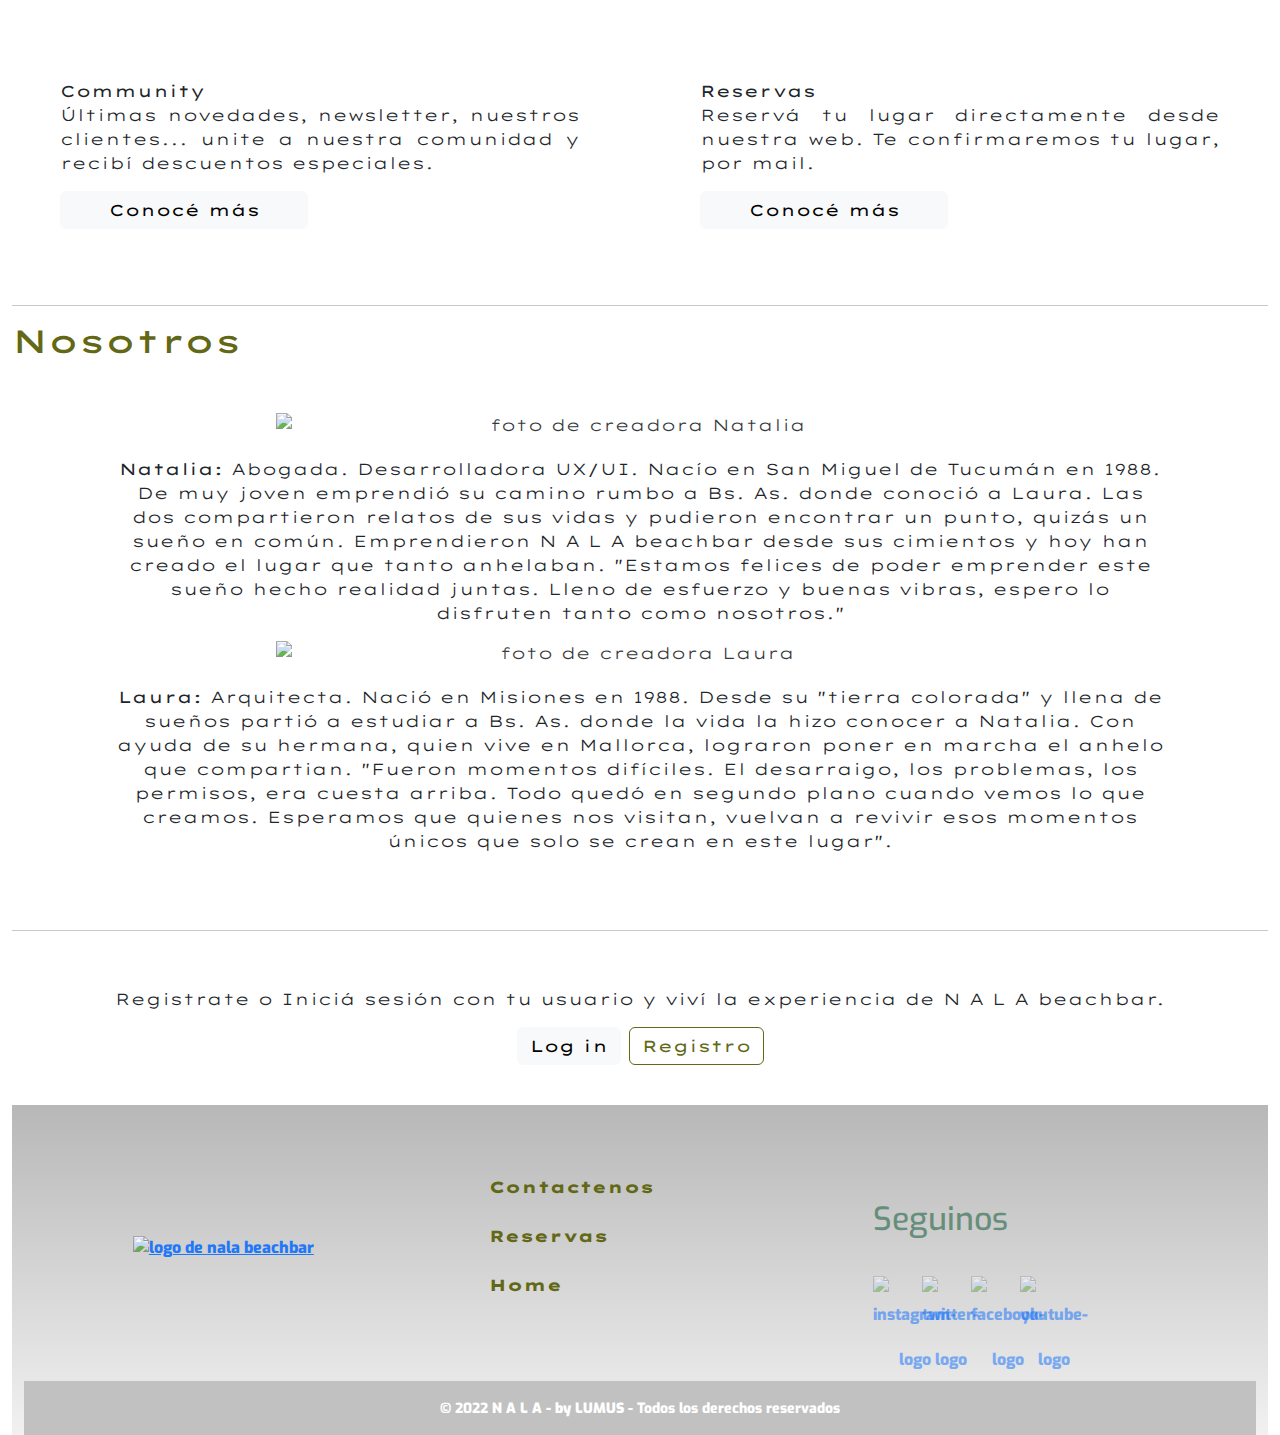
==== commit 86232358: "07/08 entrega final" ====
--- a/index.html
+++ b/index.html
@@ -52,7 +52,7 @@
            
 <!-------------- BOTONERA BARRA DE NAVEGACION -------------->
 <div class="conteiner-fluid botonera"> 
-    <div class="row justify-content-center mb-4">
+    <div class="row justify-content-center">
       <a class="btn btn-light col-md-2 g-3 me-2" href="../pages/login.html">Log in</a>
 
 
